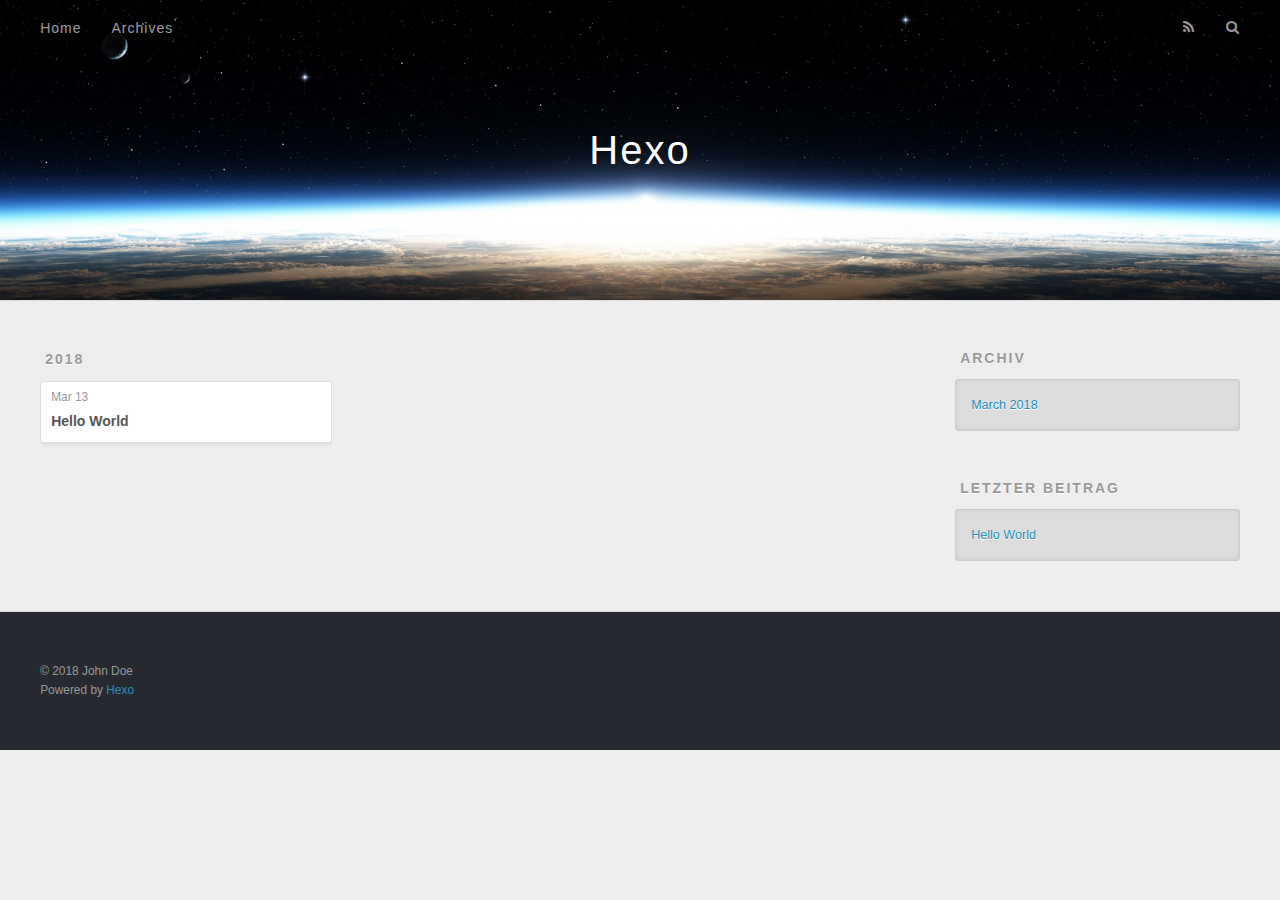
==== archives/index.html @ 59348b33 "Site updated: 2018-03-13 01:43:10" ====
<!DOCTYPE html>
<html>
<head>
  <meta charset="utf-8">
  

  
  <title>Archiv | Hexo</title>
  <meta name="viewport" content="width=device-width, initial-scale=1, maximum-scale=1">
  <meta property="og:type" content="website">
<meta property="og:title" content="Hexo">
<meta property="og:url" content="http://yoursite.com/archives/index.html">
<meta property="og:site_name" content="Hexo">
<meta name="twitter:card" content="summary">
<meta name="twitter:title" content="Hexo">
  
    <link rel="alternate" href="/atom.xml" title="Hexo" type="application/atom+xml">
  
  
    <link rel="icon" href="/favicon.png">
  
  
    <link href="//fonts.googleapis.com/css?family=Source+Code+Pro" rel="stylesheet" type="text/css">
  
  <link rel="stylesheet" href="/css/style.css">
</head>

<body>
  <div id="container">
    <div id="wrap">
      <header id="header">
  <div id="banner"></div>
  <div id="header-outer" class="outer">
    <div id="header-title" class="inner">
      <h1 id="logo-wrap">
        <a href="/" id="logo">Hexo</a>
      </h1>
      
    </div>
    <div id="header-inner" class="inner">
      <nav id="main-nav">
        <a id="main-nav-toggle" class="nav-icon"></a>
        
          <a class="main-nav-link" href="/">Home</a>
        
          <a class="main-nav-link" href="/archives">Archives</a>
        
      </nav>
      <nav id="sub-nav">
        
          <a id="nav-rss-link" class="nav-icon" href="/atom.xml" title="RSS Feed"></a>
        
        <a id="nav-search-btn" class="nav-icon" title="Suche"></a>
      </nav>
      <div id="search-form-wrap">
        <form action="//google.com/search" method="get" accept-charset="UTF-8" class="search-form"><input type="search" name="q" class="search-form-input" placeholder="Search"><button type="submit" class="search-form-submit">&#xF002;</button><input type="hidden" name="sitesearch" value="http://yoursite.com"></form>
      </div>
    </div>
  </div>
</header>
      <div class="outer">
        <section id="main">
  
  
    
    
      
      
      <section class="archives-wrap">
        <div class="archive-year-wrap">
          <a href="/archives/2018" class="archive-year">2018</a>
        </div>
        <div class="archives">
    
    <article class="archive-article archive-type-post">
  <div class="archive-article-inner">
    <header class="archive-article-header">
      <a href="/2018/03/13/hello-world/" class="archive-article-date">
  <time datetime="2018-03-13T01:12:35.479Z" itemprop="datePublished">Mar 13</time>
</a>
      
  
    <h1 itemprop="name">
      <a class="archive-article-title" href="/2018/03/13/hello-world/">Hello World</a>
    </h1>
  

    </header>
  </div>
</article>
  
  
    </div></section>
  


</section>
        
          <aside id="sidebar">
  
    

  
    

  
    
  
    
  <div class="widget-wrap">
    <h3 class="widget-title">Archiv</h3>
    <div class="widget">
      <ul class="archive-list"><li class="archive-list-item"><a class="archive-list-link" href="/archives/2018/03/">March 2018</a></li></ul>
    </div>
  </div>


  
    
  <div class="widget-wrap">
    <h3 class="widget-title">letzter Beitrag</h3>
    <div class="widget">
      <ul>
        
          <li>
            <a href="/2018/03/13/hello-world/">Hello World</a>
          </li>
        
      </ul>
    </div>
  </div>

  
</aside>
        
      </div>
      <footer id="footer">
  
  <div class="outer">
    <div id="footer-info" class="inner">
      &copy; 2018 John Doe<br>
      Powered by <a href="http://hexo.io/" target="_blank">Hexo</a>
    </div>
  </div>
</footer>
    </div>
    <nav id="mobile-nav">
  
    <a href="/" class="mobile-nav-link">Home</a>
  
    <a href="/archives" class="mobile-nav-link">Archives</a>
  
</nav>
    

<script src="//ajax.googleapis.com/ajax/libs/jquery/2.0.3/jquery.min.js"></script>


  <link rel="stylesheet" href="/fancybox/jquery.fancybox.css">
  <script src="/fancybox/jquery.fancybox.pack.js"></script>


<script src="/js/script.js"></script>



  </div>
</body>
</html>
---- css/style.css ----
body {
  width: 100%;
}
body:before,
body:after {
  content: "";
  display: table;
}
body:after {
  clear: both;
}
html,
body,
div,
span,
applet,
object,
iframe,
h1,
h2,
h3,
h4,
h5,
h6,
p,
blockquote,
pre,
a,
abbr,
acronym,
address,
big,
cite,
code,
del,
dfn,
em,
img,
ins,
kbd,
q,
s,
samp,
small,
strike,
strong,
sub,
sup,
tt,
var,
dl,
dt,
dd,
ol,
ul,
li,
fieldset,
form,
label,
legend,
table,
caption,
tbody,
tfoot,
thead,
tr,
th,
td {
  margin: 0;
  padding: 0;
  border: 0;
  outline: 0;
  font-weight: inherit;
  font-style: inherit;
  font-family: inherit;
  font-size: 100%;
  vertical-align: baseline;
}
body {
  line-height: 1;
  color: #000;
  background: #fff;
}
ol,
ul {
  list-style: none;
}
table {
  border-collapse: separate;
  border-spacing: 0;
  vertical-align: middle;
}
caption,
th,
td {
  text-align: left;
  font-weight: normal;
  vertical-align: middle;
}
a img {
  border: none;
}
input,
button {
  margin: 0;
  padding: 0;
}
input::-moz-focus-inner,
button::-moz-focus-inner {
  border: 0;
  padding: 0;
}
@font-face {
  font-family: FontAwesome;
  font-style: normal;
  font-weight: normal;
  src: url("fonts/fontawesome-webfont.eot?v=#4.0.3");
  src: url("fonts/fontawesome-webfont.eot?#iefix&v=#4.0.3") format("embedded-opentype"), url("fonts/fontawesome-webfont.woff?v=#4.0.3") format("woff"), url("fonts/fontawesome-webfont.ttf?v=#4.0.3") format("truetype"), url("fonts/fontawesome-webfont.svg#fontawesomeregular?v=#4.0.3") format("svg");
}
html,
body,
#container {
  height: 100%;
}
body {
  background: #eee;
  font: 14px -apple-system, BlinkMacSystemFont, "Segoe UI", "Roboto", "Oxygen", "Ubuntu", "Cantarell", "Fira Sans", "Droid Sans", "Helvetica Neue", sans-serif;
  -webkit-text-size-adjust: 100%;
}
.outer {
  max-width: 1220px;
  margin: 0 auto;
  padding: 0 20px;
}
.outer:before,
.outer:after {
  content: "";
  display: table;
}
.outer:after {
  clear: both;
}
.inner {
  display: inline;
  float: left;
  width: 98.33333333333333%;
  margin: 0 0.833333333333333%;
}
.left,
.alignleft {
  float: left;
}
.right,
.alignright {
  float: right;
}
.clear {
  clear: both;
}
#container {
  position: relative;
}
.mobile-nav-on {
  overflow: hidden;
}
#wrap {
  height: 100%;
  width: 100%;
  position: absolute;
  top: 0;
  left: 0;
  -webkit-transition: 0.2s ease-out;
  -moz-transition: 0.2s ease-out;
  -ms-transition: 0.2s ease-out;
  transition: 0.2s ease-out;
  z-index: 1;
  background: #eee;
}
.mobile-nav-on #wrap {
  left: 280px;
}
@media screen and (min-width: 768px) {
  #main {
    display: inline;
    float: left;
    width: 73.33333333333333%;
    margin: 0 0.833333333333333%;
  }
}
.article-date,
.article-category-link,
.archive-year,
.widget-title {
  text-decoration: none;
  text-transform: uppercase;
  letter-spacing: 2px;
  color: #999;
  margin-bottom: 1em;
  margin-left: 5px;
  line-height: 1em;
  text-shadow: 0 1px #fff;
  font-weight: bold;
}
.article-inner,
.archive-article-inner {
  background: #fff;
  -webkit-box-shadow: 1px 2px 3px #ddd;
  box-shadow: 1px 2px 3px #ddd;
  border: 1px solid #ddd;
  border-radius: 3px;
}
.article-entry h1,
.widget h1 {
  font-size: 2em;
}
.article-entry h2,
.widget h2 {
  font-size: 1.5em;
}
.article-entry h3,
.widget h3 {
  font-size: 1.3em;
}
.article-entry h4,
.widget h4 {
  font-size: 1.2em;
}
.article-entry h5,
.widget h5 {
  font-size: 1em;
}
.article-entry h6,
.widget h6 {
  font-size: 1em;
  color: #999;
}
.article-entry hr,
.widget hr {
  border: 1px dashed #ddd;
}
.article-entry strong,
.widget strong {
  font-weight: bold;
}
.article-entry em,
.widget em,
.article-entry cite,
.widget cite {
  font-style: italic;
}
.article-entry sup,
.widget sup,
.article-entry sub,
.widget sub {
  font-size: 0.75em;
  line-height: 0;
  position: relative;
  vertical-align: baseline;
}
.article-entry sup,
.widget sup {
  top: -0.5em;
}
.article-entry sub,
.widget sub {
  bottom: -0.2em;
}
.article-entry small,
.widget small {
  font-size: 0.85em;
}
.article-entry acronym,
.widget acronym,
.article-entry abbr,
.widget abbr {
  border-bottom: 1px dotted;
}
.article-entry ul,
.widget ul,
.article-entry ol,
.widget ol,
.article-entry dl,
.widget dl {
  margin: 0 20px;
  line-height: 1.6em;
}
.article-entry ul ul,
.widget ul ul,
.article-entry ol ul,
.widget ol ul,
.article-entry ul ol,
.widget ul ol,
.article-entry ol ol,
.widget ol ol {
  margin-top: 0;
  margin-bottom: 0;
}
.article-entry ul,
.widget ul {
  list-style: disc;
}
.article-entry ol,
.widget ol {
  list-style: decimal;
}
.article-entry dt,
.widget dt {
  font-weight: bold;
}
#header {
  height: 300px;
  position: relative;
  border-bottom: 1px solid #ddd;
}
#header:before,
#header:after {
  content: "";
  position: absolute;
  left: 0;
  right: 0;
  height: 40px;
}
#header:before {
  top: 0;
  background: -webkit-linear-gradient(rgba(0,0,0,0.2), transparent);
  background: -moz-linear-gradient(rgba(0,0,0,0.2), transparent);
  background: -ms-linear-gradient(rgba(0,0,0,0.2), transparent);
  background: linear-gradient(rgba(0,0,0,0.2), transparent);
}
#header:after {
  bottom: 0;
  background: -webkit-linear-gradient(transparent, rgba(0,0,0,0.2));
  background: -moz-linear-gradient(transparent, rgba(0,0,0,0.2));
  background: -ms-linear-gradient(transparent, rgba(0,0,0,0.2));
  background: linear-gradient(transparent, rgba(0,0,0,0.2));
}
#header-outer {
  height: 100%;
  position: relative;
}
#header-inner {
  position: relative;
  overflow: hidden;
}
#banner {
  position: absolute;
  top: 0;
  left: 0;
  width: 100%;
  height: 100%;
  background: url("images/banner.jpg") center #000;
  -webkit-background-size: cover;
  -moz-background-size: cover;
  background-size: cover;
  z-index: -1;
}
#header-title {
  text-align: center;
  height: 40px;
  position: absolute;
  top: 50%;
  left: 0;
  margin-top: -20px;
}
#logo,
#subtitle {
  text-decoration: none;
  color: #fff;
  font-weight: 300;
  text-shadow: 0 1px 4px rgba(0,0,0,0.3);
}
#logo {
  font-size: 40px;
  line-height: 40px;
  letter-spacing: 2px;
}
#subtitle {
  font-size: 16px;
  line-height: 16px;
  letter-spacing: 1px;
}
#subtitle-wrap {
  margin-top: 16px;
}
#main-nav {
  float: left;
  margin-left: -15px;
}
.nav-icon,
.main-nav-link {
  float: left;
  color: #fff;
  opacity: 0.6;
  text-decoration: none;
  text-shadow: 0 1px rgba(0,0,0,0.2);
  -webkit-transition: opacity 0.2s;
  -moz-transition: opacity 0.2s;
  -ms-transition: opacity 0.2s;
  transition: opacity 0.2s;
  display: block;
  padding: 20px 15px;
}
.nav-icon:hover,
.main-nav-link:hover {
  opacity: 1;
}
.nav-icon {
  font-family: FontAwesome;
  text-align: center;
  font-size: 14px;
  width: 14px;
  height: 14px;
  padding: 20px 15px;
  position: relative;
  cursor: pointer;
}
.main-nav-link {
  font-weight: 300;
  letter-spacing: 1px;
}
@media screen and (max-width: 479px) {
  .main-nav-link {
    display: none;
  }
}
#main-nav-toggle {
  display: none;
}
#main-nav-toggle:before {
  content: "\f0c9";
}
@media screen and (max-width: 479px) {
  #main-nav-toggle {
    display: block;
  }
}
#sub-nav {
  float: right;
  margin-right: -15px;
}
#nav-rss-link:before {
  content: "\f09e";
}
#nav-search-btn:before {
  content: "\f002";
}
#search-form-wrap {
  position: absolute;
  top: 15px;
  width: 150px;
  height: 30px;
  right: -150px;
  opacity: 0;
  -webkit-transition: 0.2s ease-out;
  -moz-transition: 0.2s ease-out;
  -ms-transition: 0.2s ease-out;
  transition: 0.2s ease-out;
}
#search-form-wrap.on {
  opacity: 1;
  right: 0;
}
@media screen and (max-width: 479px) {
  #search-form-wrap {
    width: 100%;
    right: -100%;
  }
}
.search-form {
  position: absolute;
  top: 0;
  left: 0;
  right: 0;
  background: #fff;
  padding: 5px 15px;
  border-radius: 15px;
  -webkit-box-shadow: 0 0 10px rgba(0,0,0,0.3);
  box-shadow: 0 0 10px rgba(0,0,0,0.3);
}
.search-form-input {
  border: none;
  background: none;
  color: #555;
  width: 100%;
  font: 13px -apple-system, BlinkMacSystemFont, "Segoe UI", "Roboto", "Oxygen", "Ubuntu", "Cantarell", "Fira Sans", "Droid Sans", "Helvetica Neue", sans-serif;
  outline: none;
}
.search-form-input::-webkit-search-results-decoration,
.search-form-input::-webkit-search-cancel-button {
  -webkit-appearance: none;
}
.search-form-submit {
  position: absolute;
  top: 50%;
  right: 10px;
  margin-top: -7px;
  font: 13px FontAwesome;
  border: none;
  background: none;
  color: #bbb;
  cursor: pointer;
}
.search-form-submit:hover,
.search-form-submit:focus {
  color: #777;
}
.article {
  margin: 50px 0;
}
.article-inner {
  overflow: hidden;
}
.article-meta:before,
.article-meta:after {
  content: "";
  display: table;
}
.article-meta:after {
  clear: both;
}
.article-date {
  float: left;
}
.article-category {
  float: left;
  line-height: 1em;
  color: #ccc;
  text-shadow: 0 1px #fff;
  margin-left: 8px;
}
.article-category:before {
  content: "\2022";
}
.article-category-link {
  margin: 0 12px 1em;
}
.article-header {
  padding: 20px 20px 0;
}
.article-title {
  text-decoration: none;
  font-size: 2em;
  font-weight: bold;
  color: #555;
  line-height: 1.1em;
  -webkit-transition: color 0.2s;
  -moz-transition: color 0.2s;
  -ms-transition: color 0.2s;
  transition: color 0.2s;
}
a.article-title:hover {
  color: #258fb8;
}
.article-entry {
  color: #555;
  padding: 0 20px;
}
.article-entry:before,
.article-entry:after {
  content: "";
  display: table;
}
.article-entry:after {
  clear: both;
}
.article-entry p,
.article-entry table {
  line-height: 1.6em;
  margin: 1.6em 0;
}
.article-entry h1,
.article-entry h2,
.article-entry h3,
.article-entry h4,
.article-entry h5,
.article-entry h6 {
  font-weight: bold;
}
.article-entry h1,
.article-entry h2,
.article-entry h3,
.article-entry h4,
.article-entry h5,
.article-entry h6 {
  line-height: 1.1em;
  margin: 1.1em 0;
}
.article-entry a {
  color: #258fb8;
  text-decoration: none;
}
.article-entry a:hover {
  text-decoration: underline;
}
.article-entry ul,
.article-entry ol,
.article-entry dl {
  margin-top: 1.6em;
  margin-bottom: 1.6em;
}
.article-entry img,
.article-entry video {
  max-width: 100%;
  height: auto;
  display: block;
  margin: auto;
}
.article-entry iframe {
  border: none;
}
.article-entry table {
  width: 100%;
  border-collapse: collapse;
  border-spacing: 0;
}
.article-entry th {
  font-weight: bold;
  border-bottom: 3px solid #ddd;
  padding-bottom: 0.5em;
}
.article-entry td {
  border-bottom: 1px solid #ddd;
  padding: 10px 0;
}
.article-entry blockquote {
  font-family: Georgia, "Times New Roman", serif;
  font-size: 1.4em;
  margin: 1.6em 20px;
  text-align: center;
}
.article-entry blockquote footer {
  font-size: 14px;
  margin: 1.6em 0;
  font-family: -apple-system, BlinkMacSystemFont, "Segoe UI", "Roboto", "Oxygen", "Ubuntu", "Cantarell", "Fira Sans", "Droid Sans", "Helvetica Neue", sans-serif;
}
.article-entry blockquote footer cite:before {
  content: "—";
  padding: 0 0.5em;
}
.article-entry .pullquote {
  text-align: left;
  width: 45%;
  margin: 0;
}
.article-entry .pullquote.left {
  margin-left: 0.5em;
  margin-right: 1em;
}
.article-entry .pullquote.right {
  margin-right: 0.5em;
  margin-left: 1em;
}
.article-entry .caption {
  color: #999;
  display: block;
  font-size: 0.9em;
  margin-top: 0.5em;
  position: relative;
  text-align: center;
}
.article-entry .video-container {
  position: relative;
  padding-top: 56.25%;
  height: 0;
  overflow: hidden;
}
.article-entry .video-container iframe,
.article-entry .video-container object,
.article-entry .video-container embed {
  position: absolute;
  top: 0;
  left: 0;
  width: 100%;
  height: 100%;
  margin-top: 0;
}
.article-more-link a {
  display: inline-block;
  line-height: 1em;
  padding: 6px 15px;
  border-radius: 15px;
  background: #eee;
  color: #999;
  text-shadow: 0 1px #fff;
  text-decoration: none;
}
.article-more-link a:hover {
  background: #258fb8;
  color: #fff;
  text-decoration: none;
  text-shadow: 0 1px #1e7293;
}
.article-footer {
  font-size: 0.85em;
  line-height: 1.6em;
  border-top: 1px solid #ddd;
  padding-top: 1.6em;
  margin: 0 20px 20px;
}
.article-footer:before,
.article-footer:after {
  content: "";
  display: table;
}
.article-footer:after {
  clear: both;
}
.article-footer a {
  color: #999;
  text-decoration: none;
}
.article-footer a:hover {
  color: #555;
}
.article-tag-list-item {
  float: left;
  margin-right: 10px;
}
.article-tag-list-link:before {
  content: "#";
}
.article-comment-link {
  float: right;
}
.article-comment-link:before {
  content: "\f075";
  font-family: FontAwesome;
  padding-right: 8px;
}
.article-share-link {
  cursor: pointer;
  float: right;
  margin-left: 20px;
}
.article-share-link:before {
  content: "\f064";
  font-family: FontAwesome;
  padding-right: 6px;
}
#article-nav {
  position: relative;
}
#article-nav:before,
#article-nav:after {
  content: "";
  display: table;
}
#article-nav:after {
  clear: both;
}
@media screen and (min-width: 768px) {
  #article-nav {
    margin: 50px 0;
  }
  #article-nav:before {
    width: 8px;
    height: 8px;
    position: absolute;
    top: 50%;
    left: 50%;
    margin-top: -4px;
    margin-left: -4px;
    content: "";
    border-radius: 50%;
    background: #ddd;
    -webkit-box-shadow: 0 1px 2px #fff;
    box-shadow: 0 1px 2px #fff;
  }
}
.article-nav-link-wrap {
  text-decoration: none;
  text-shadow: 0 1px #fff;
  color: #999;
  -webkit-box-sizing: border-box;
  -moz-box-sizing: border-box;
  box-sizing: border-box;
  margin-top: 50px;
  text-align: center;
  display: block;
}
.article-nav-link-wrap:hover {
  color: #555;
}
@media screen and (min-width: 768px) {
  .article-nav-link-wrap {
    width: 50%;
    margin-top: 0;
  }
}
@media screen and (min-width: 768px) {
  #article-nav-newer {
    float: left;
    text-align: right;
    padding-right: 20px;
  }
}
@media screen and (min-width: 768px) {
  #article-nav-older {
    float: right;
    text-align: left;
    padding-left: 20px;
  }
}
.article-nav-caption {
  text-transform: uppercase;
  letter-spacing: 2px;
  color: #ddd;
  line-height: 1em;
  font-weight: bold;
}
#article-nav-newer .article-nav-caption {
  margin-right: -2px;
}
.article-nav-title {
  font-size: 0.85em;
  line-height: 1.6em;
  margin-top: 0.5em;
}
.article-share-box {
  position: absolute;
  display: none;
  background: #fff;
  -webkit-box-shadow: 1px 2px 10px rgba(0,0,0,0.2);
  box-shadow: 1px 2px 10px rgba(0,0,0,0.2);
  border-radius: 3px;
  margin-left: -145px;
  overflow: hidden;
  z-index: 1;
}
.article-share-box.on {
  display: block;
}
.article-share-input {
  width: 100%;
  background: none;
  -webkit-box-sizing: border-box;
  -moz-box-sizing: border-box;
  box-sizing: border-box;
  font: 14px -apple-system, BlinkMacSystemFont, "Segoe UI", "Roboto", "Oxygen", "Ubuntu", "Cantarell", "Fira Sans", "Droid Sans", "Helvetica Neue", sans-serif;
  padding: 0 15px;
  color: #555;
  outline: none;
  border: 1px solid #ddd;
  border-radius: 3px 3px 0 0;
  height: 36px;
  line-height: 36px;
}
.article-share-links {
  background: #eee;
}
.article-share-links:before,
.article-share-links:after {
  content: "";
  display: table;
}
.article-share-links:after {
  clear: both;
}
.article-share-twitter,
.article-share-facebook,
.article-share-pinterest,
.article-share-google {
  width: 50px;
  height: 36px;
  display: block;
  float: left;
  position: relative;
  color: #999;
  text-shadow: 0 1px #fff;
}
.article-share-twitter:before,
.article-share-facebook:before,
.article-share-pinterest:before,
.article-share-google:before {
  font-size: 20px;
  font-family: FontAwesome;
  width: 20px;
  height: 20px;
  position: absolute;
  top: 50%;
  left: 50%;
  margin-top: -10px;
  margin-left: -10px;
  text-align: center;
}
.article-share-twitter:hover,
.article-share-facebook:hover,
.article-share-pinterest:hover,
.article-share-google:hover {
  color: #fff;
}
.article-share-twitter:before {
  content: "\f099";
}
.article-share-twitter:hover {
  background: #00aced;
  text-shadow: 0 1px #008abe;
}
.article-share-facebook:before {
  content: "\f09a";
}
.article-share-facebook:hover {
  background: #3b5998;
  text-shadow: 0 1px #2f477a;
}
.article-share-pinterest:before {
  content: "\f0d2";
}
.article-share-pinterest:hover {
  background: #cb2027;
  text-shadow: 0 1px #a21a1f;
}
.article-share-google:before {
  content: "\f0d5";
}
.article-share-google:hover {
  background: #dd4b39;
  text-shadow: 0 1px #be3221;
}
.article-gallery {
  background: #000;
  position: relative;
}
.article-gallery-photos {
  position: relative;
  overflow: hidden;
}
.article-gallery-img {
  display: none;
  max-width: 100%;
}
.article-gallery-img:first-child {
  display: block;
}
.article-gallery-img.loaded {
  position: absolute;
  display: block;
}
.article-gallery-img img {
  display: block;
  max-width: 100%;
  margin: 0 auto;
}
#comments {
  background: #fff;
  -webkit-box-shadow: 1px 2px 3px #ddd;
  box-shadow: 1px 2px 3px #ddd;
  padding: 20px;
  border: 1px solid #ddd;
  border-radius: 3px;
  margin: 50px 0;
}
#comments a {
  color: #258fb8;
}
.archives-wrap {
  margin: 50px 0;
}
.archives:before,
.archives:after {
  content: "";
  display: table;
}
.archives:after {
  clear: both;
}
.archive-year-wrap {
  margin-bottom: 1em;
}
.archives {
  -webkit-column-gap: 10px;
  -moz-column-gap: 10px;
  column-gap: 10px;
}
@media screen and (min-width: 480px) and (max-width: 767px) {
  .archives {
    -webkit-column-count: 2;
    -moz-column-count: 2;
    column-count: 2;
  }
}
@media screen and (min-width: 768px) {
  .archives {
    -webkit-column-count: 3;
    -moz-column-count: 3;
    column-count: 3;
  }
}
.archive-article {
  -webkit-column-break-inside: avoid;
  page-break-inside: avoid;
  overflow: hidden;
  break-inside: avoid-column;
}
.archive-article-inner {
  padding: 10px;
  margin-bottom: 15px;
}
.archive-article-title {
  text-decoration: none;
  font-weight: bold;
  color: #555;
  -webkit-transition: color 0.2s;
  -moz-transition: color 0.2s;
  -ms-transition: color 0.2s;
  transition: color 0.2s;
  line-height: 1.6em;
}
.archive-article-title:hover {
  color: #258fb8;
}
.archive-article-footer {
  margin-top: 1em;
}
.archive-article-date {
  color: #999;
  text-decoration: none;
  font-size: 0.85em;
  line-height: 1em;
  margin-bottom: 0.5em;
  display: block;
}
#page-nav {
  margin: 50px auto;
  background: #fff;
  -webkit-box-shadow: 1px 2px 3px #ddd;
  box-shadow: 1px 2px 3px #ddd;
  border: 1px solid #ddd;
  border-radius: 3px;
  text-align: center;
  color: #999;
  overflow: hidden;
}
#page-nav:before,
#page-nav:after {
  content: "";
  display: table;
}
#page-nav:after {
  clear: both;
}
#page-nav a,
#page-nav span {
  padding: 10px 20px;
  line-height: 1;
  height: 2ex;
}
#page-nav a {
  color: #999;
  text-decoration: none;
}
#page-nav a:hover {
  background: #999;
  color: #fff;
}
#page-nav .prev {
  float: left;
}
#page-nav .next {
  float: right;
}
#page-nav .page-number {
  display: inline-block;
}
@media screen and (max-width: 479px) {
  #page-nav .page-number {
    display: none;
  }
}
#page-nav .current {
  color: #555;
  font-weight: bold;
}
#page-nav .space {
  color: #ddd;
}
#footer {
  background: #262a30;
  padding: 50px 0;
  border-top: 1px solid #ddd;
  color: #999;
}
#footer a {
  color: #258fb8;
  text-decoration: none;
}
#footer a:hover {
  text-decoration: underline;
}
#footer-info {
  line-height: 1.6em;
  font-size: 0.85em;
}
.article-entry pre,
.article-entry .highlight {
  background: #2d2d2d;
  margin: 0 -20px;
  padding: 15px 20px;
  border-style: solid;
  border-color: #ddd;
  border-width: 1px 0;
  overflow: auto;
  color: #ccc;
  line-height: 22.400000000000002px;
}
.article-entry .highlight .gutter pre,
.article-entry .gist .gist-file .gist-data .line-numbers {
  color: #666;
  font-size: 0.85em;
}
.article-entry pre,
.article-entry code {
  font-family: "Source Code Pro", Consolas, Monaco, Menlo, Consolas, monospace;
}
.article-entry code {
  background: #eee;
  text-shadow: 0 1px #fff;
  padding: 0 0.3em;
}
.article-entry pre code {
  background: none;
  text-shadow: none;
  padding: 0;
}
.article-entry .highlight pre {
  border: none;
  margin: 0;
  padding: 0;
}
.article-entry .highlight table {
  margin: 0;
  width: auto;
}
.article-entry .highlight td {
  border: none;
  padding: 0;
}
.article-entry .highlight figcaption {
  font-size: 0.85em;
  color: #999;
  line-height: 1em;
  margin-bottom: 1em;
}
.article-entry .highlight figcaption:before,
.article-entry .highlight figcaption:after {
  content: "";
  display: table;
}
.article-entry .highlight figcaption:after {
  clear: both;
}
.article-entry .highlight figcaption a {
  float: right;
}
.article-entry .highlight .gutter pre {
  text-align: right;
  padding-right: 20px;
}
.article-entry .highlight .line {
  height: 22.400000000000002px;
}
.article-entry .highlight .line.marked {
  background: #515151;
}
.article-entry .gist {
  margin: 0 -20px;
  border-style: solid;
  border-color: #ddd;
  border-width: 1px 0;
  background: #2d2d2d;
  padding: 15px 20px 15px 0;
}
.article-entry .gist .gist-file {
  border: none;
  font-family: "Source Code Pro", Consolas, Monaco, Menlo, Consolas, monospace;
  margin: 0;
}
.article-entry .gist .gist-file .gist-data {
  background: none;
  border: none;
}
.article-entry .gist .gist-file .gist-data .line-numbers {
  background: none;
  border: none;
  padding: 0 20px 0 0;
}
.article-entry .gist .gist-file .gist-data .line-data {
  padding: 0 !important;
}
.article-entry .gist .gist-file .highlight {
  margin: 0;
  padding: 0;
  border: none;
}
.article-entry .gist .gist-file .gist-meta {
  background: #2d2d2d;
  color: #999;
  font: 0.85em -apple-system, BlinkMacSystemFont, "Segoe UI", "Roboto", "Oxygen", "Ubuntu", "Cantarell", "Fira Sans", "Droid Sans", "Helvetica Neue", sans-serif;
  text-shadow: 0 0;
  padding: 0;
  margin-top: 1em;
  margin-left: 20px;
}
.article-entry .gist .gist-file .gist-meta a {
  color: #258fb8;
  font-weight: normal;
}
.article-entry .gist .gist-file .gist-meta a:hover {
  text-decoration: underline;
}
pre .comment,
pre .title {
  color: #999;
}
pre .variable,
pre .attribute,
pre .tag,
pre .regexp,
pre .ruby .constant,
pre .xml .tag .title,
pre .xml .pi,
pre .xml .doctype,
pre .html .doctype,
pre .css .id,
pre .css .class,
pre .css .pseudo {
  color: #f2777a;
}
pre .number,
pre .preprocessor,
pre .built_in,
pre .literal,
pre .params,
pre .constant {
  color: #f99157;
}
pre .class,
pre .ruby .class .title,
pre .css .rules .attribute {
  color: #9c9;
}
pre .string,
pre .value,
pre .inheritance,
pre .header,
pre .ruby .symbol,
pre .xml .cdata {
  color: #9c9;
}
pre .css .hexcolor {
  color: #6cc;
}
pre .function,
pre .python .decorator,
pre .python .title,
pre .ruby .function .title,
pre .ruby .title .keyword,
pre .perl .sub,
pre .javascript .title,
pre .coffeescript .title {
  color: #69c;
}
pre .keyword,
pre .javascript .function {
  color: #c9c;
}
@media screen and (max-width: 479px) {
  #mobile-nav {
    position: absolute;
    top: 0;
    left: 0;
    width: 280px;
    height: 100%;
    background: #191919;
    border-right: 1px solid #fff;
  }
}
@media screen and (max-width: 479px) {
  .mobile-nav-link {
    display: block;
    color: #999;
    text-decoration: none;
    padding: 15px 20px;
    font-weight: bold;
  }
  .mobile-nav-link:hover {
    color: #fff;
  }
}
@media screen and (min-width: 768px) {
  #sidebar {
    display: inline;
    float: left;
    width: 23.333333333333332%;
    margin: 0 0.833333333333333%;
  }
}
.widget-wrap {
  margin: 50px 0;
}
.widget {
  color: #777;
  text-shadow: 0 1px #fff;
  background: #ddd;
  -webkit-box-shadow: 0 -1px 4px #ccc inset;
  box-shadow: 0 -1px 4px #ccc inset;
  border: 1px solid #ccc;
  padding: 15px;
  border-radius: 3px;
}
.widget a {
  color: #258fb8;
  text-decoration: none;
}
.widget a:hover {
  text-decoration: underline;
}
.widget ul ul,
.widget ol ul,
.widget dl ul,
.widget ul ol,
.widget ol ol,
.widget dl ol,
.widget ul dl,
.widget ol dl,
.widget dl dl {
  margin-left: 15px;
  list-style: disc;
}
.widget {
  line-height: 1.6em;
  word-wrap: break-word;
  font-size: 0.9em;
}
.widget ul,
.widget ol {
  list-style: none;
  margin: 0;
}
.widget ul ul,
.widget ol ul,
.widget ul ol,
.widget ol ol {
  margin: 0 20px;
}
.widget ul ul,
.widget ol ul {
  list-style: disc;
}
.widget ul ol,
.widget ol ol {
  list-style: decimal;
}
.category-list-count,
.tag-list-count,
.archive-list-count {
  padding-left: 5px;
  color: #999;
  font-size: 0.85em;
}
.category-list-count:before,
.tag-list-count:before,
.archive-list-count:before {
  content: "(";
}
.category-list-count:after,
.tag-list-count:after,
.archive-list-count:after {
  content: ")";
}
.tagcloud a {
  margin-right: 5px;
  display: inline-block;
}
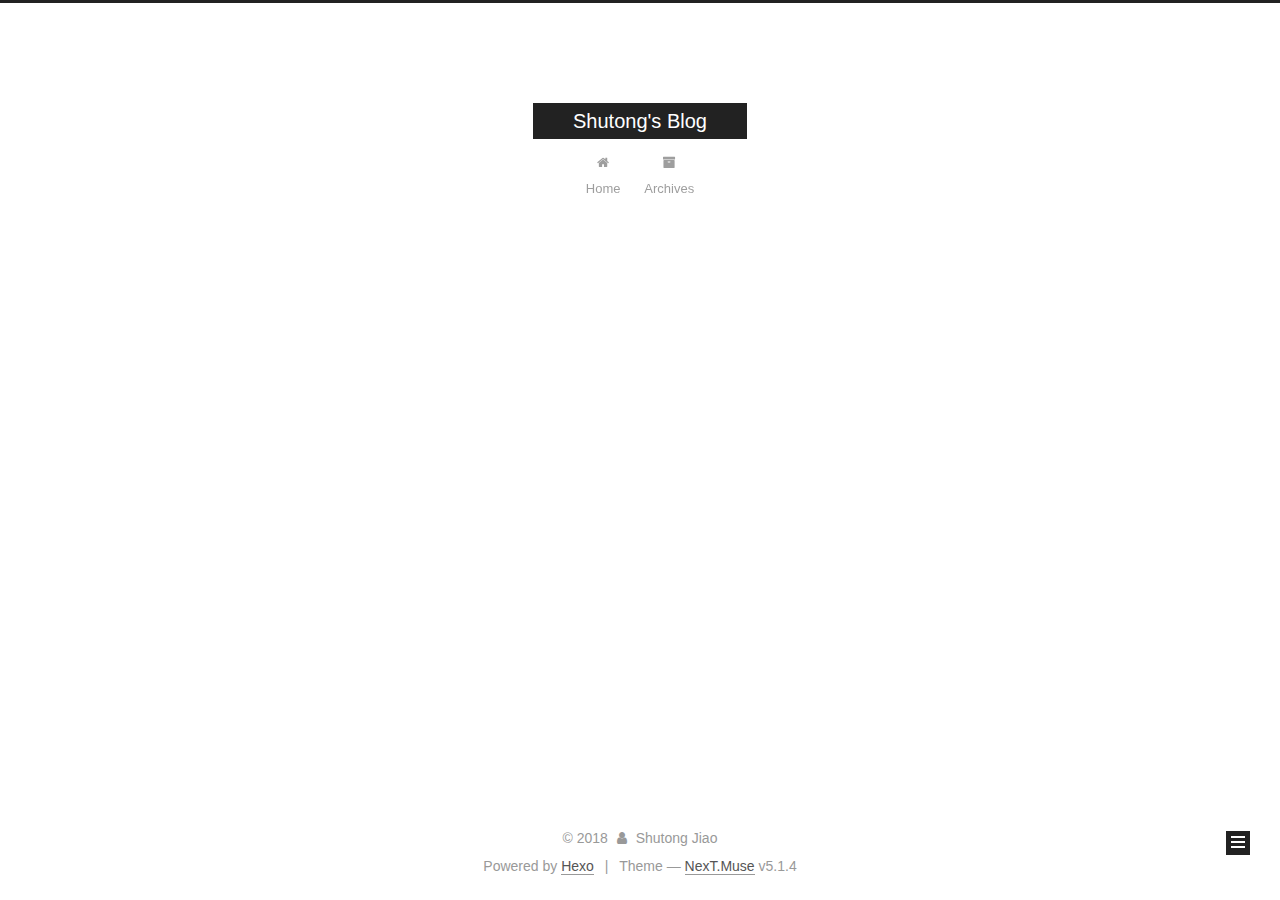
==== commit b27788b4: "Site updated: 2018-03-13 02:06:41" ====
--- a/archives/index.html
+++ b/archives/index.html
@@ -1,169 +1,551 @@
 <!DOCTYPE html>
-<html>
+
+
+
+  
+
+
+<html class="theme-next muse use-motion" lang="en">
 <head>
-  <meta charset="utf-8">
-  
-
-  
-  <title>Archiv | Hexo</title>
-  <meta name="viewport" content="width=device-width, initial-scale=1, maximum-scale=1">
-  <meta property="og:type" content="website">
-<meta property="og:title" content="Hexo">
+  <meta charset="UTF-8"/>
+<meta http-equiv="X-UA-Compatible" content="IE=edge" />
+<meta name="viewport" content="width=device-width, initial-scale=1, maximum-scale=1"/>
+<meta name="theme-color" content="#222">
+
+
+
+
+
+
+
+
+
+<meta http-equiv="Cache-Control" content="no-transform" />
+<meta http-equiv="Cache-Control" content="no-siteapp" />
+
+
+
+
+
+
+
+
+
+
+
+
+
+
+
+
+  
+  
+  <link href="/lib/fancybox/source/jquery.fancybox.css?v=2.1.5" rel="stylesheet" type="text/css" />
+
+
+
+
+
+
+
+<link href="/lib/font-awesome/css/font-awesome.min.css?v=4.6.2" rel="stylesheet" type="text/css" />
+
+<link href="/css/main.css?v=5.1.4" rel="stylesheet" type="text/css" />
+
+
+  <link rel="apple-touch-icon" sizes="180x180" href="/images/apple-touch-icon-next.png?v=5.1.4">
+
+
+  <link rel="icon" type="image/png" sizes="32x32" href="/images/favicon-32x32-next.png?v=5.1.4">
+
+
+  <link rel="icon" type="image/png" sizes="16x16" href="/images/favicon-16x16-next.png?v=5.1.4">
+
+
+  <link rel="mask-icon" href="/images/logo.svg?v=5.1.4" color="#222">
+
+
+
+
+
+  <meta name="keywords" content="Hexo, NexT" />
+
+
+
+
+
+
+
+
+
+
+<meta property="og:type" content="website">
+<meta property="og:title" content="Shutong&#39;s Blog">
 <meta property="og:url" content="http://yoursite.com/archives/index.html">
-<meta property="og:site_name" content="Hexo">
+<meta property="og:site_name" content="Shutong&#39;s Blog">
+<meta property="og:locale" content="en">
 <meta name="twitter:card" content="summary">
-<meta name="twitter:title" content="Hexo">
-  
-    <link rel="alternate" href="/atom.xml" title="Hexo" type="application/atom+xml">
-  
-  
-    <link rel="icon" href="/favicon.png">
-  
-  
-    <link href="//fonts.googleapis.com/css?family=Source+Code+Pro" rel="stylesheet" type="text/css">
-  
-  <link rel="stylesheet" href="/css/style.css">
+<meta name="twitter:title" content="Shutong&#39;s Blog">
+
+
+
+<script type="text/javascript" id="hexo.configurations">
+  var NexT = window.NexT || {};
+  var CONFIG = {
+    root: '/',
+    scheme: 'Muse',
+    version: '5.1.4',
+    sidebar: {"position":"left","display":"post","offset":12,"b2t":false,"scrollpercent":false,"onmobile":false},
+    fancybox: true,
+    tabs: true,
+    motion: {"enable":true,"async":false,"transition":{"post_block":"fadeIn","post_header":"slideDownIn","post_body":"slideDownIn","coll_header":"slideLeftIn","sidebar":"slideUpIn"}},
+    duoshuo: {
+      userId: '0',
+      author: 'Author'
+    },
+    algolia: {
+      applicationID: '',
+      apiKey: '',
+      indexName: '',
+      hits: {"per_page":10},
+      labels: {"input_placeholder":"Search for Posts","hits_empty":"We didn't find any results for the search: ${query}","hits_stats":"${hits} results found in ${time} ms"}
+    }
+  };
+</script>
+
+
+
+  <link rel="canonical" href="http://yoursite.com/archives/"/>
+
+
+
+
+
+  <title>Archive | Shutong's Blog</title>
+  
+
+
+
+
+
+
+
+
 </head>
 
-<body>
-  <div id="container">
-    <div id="wrap">
-      <header id="header">
-  <div id="banner"></div>
-  <div id="header-outer" class="outer">
-    <div id="header-title" class="inner">
-      <h1 id="logo-wrap">
-        <a href="/" id="logo">Hexo</a>
-      </h1>
-      
+<body itemscope itemtype="http://schema.org/WebPage" lang="en">
+
+  
+  
+    
+  
+
+  <div class="container sidebar-position-left page-archive">
+    <div class="headband"></div>
+
+    <header id="header" class="header" itemscope itemtype="http://schema.org/WPHeader">
+      <div class="header-inner"><div class="site-brand-wrapper">
+  <div class="site-meta ">
+    
+
+    <div class="custom-logo-site-title">
+      <a href="/"  class="brand" rel="start">
+        <span class="logo-line-before"><i></i></span>
+        <span class="site-title">Shutong's Blog</span>
+        <span class="logo-line-after"><i></i></span>
+      </a>
     </div>
-    <div id="header-inner" class="inner">
-      <nav id="main-nav">
-        <a id="main-nav-toggle" class="nav-icon"></a>
-        
-          <a class="main-nav-link" href="/">Home</a>
-        
-          <a class="main-nav-link" href="/archives">Archives</a>
-        
-      </nav>
-      <nav id="sub-nav">
-        
-          <a id="nav-rss-link" class="nav-icon" href="/atom.xml" title="RSS Feed"></a>
-        
-        <a id="nav-search-btn" class="nav-icon" title="Suche"></a>
-      </nav>
-      <div id="search-form-wrap">
-        <form action="//google.com/search" method="get" accept-charset="UTF-8" class="search-form"><input type="search" name="q" class="search-form-input" placeholder="Search"><button type="submit" class="search-form-submit">&#xF002;</button><input type="hidden" name="sitesearch" value="http://yoursite.com"></form>
+      
+        <p class="site-subtitle"></p>
+      
+  </div>
+
+  <div class="site-nav-toggle">
+    <button>
+      <span class="btn-bar"></span>
+      <span class="btn-bar"></span>
+      <span class="btn-bar"></span>
+    </button>
+  </div>
+</div>
+
+<nav class="site-nav">
+  
+
+  
+    <ul id="menu" class="menu">
+      
+        
+        <li class="menu-item menu-item-home">
+          <a href="/" rel="section">
+            
+              <i class="menu-item-icon fa fa-fw fa-home"></i> <br />
+            
+            Home
+          </a>
+        </li>
+      
+        
+        <li class="menu-item menu-item-archives">
+          <a href="/archives/" rel="section">
+            
+              <i class="menu-item-icon fa fa-fw fa-archive"></i> <br />
+            
+            Archives
+          </a>
+        </li>
+      
+
+      
+    </ul>
+  
+
+  
+</nav>
+
+
+
+ </div>
+    </header>
+
+    <main id="main" class="main">
+      <div class="main-inner">
+        <div class="content-wrap">
+          <div id="content" class="content">
+            
+
+  
+  
+  
+  <div class="post-block archive">
+    <div id="posts" class="posts-collapse">
+      <span class="archive-move-on"></span>
+
+      <span class="archive-page-counter">
+        
+        
+        
+          
+        
+        Um..! 1 post. Keep on posting.
+      </span>
+
+      
+
+        
+        
+        
+
+        
+          
+          <div class="collection-title">
+            <h1 class="archive-year" id="archive-year-2018">2018</h1>
+          </div>
+        
+        
+
+        
+
+  <article class="post post-type-normal" itemscope itemtype="http://schema.org/Article">
+    <header class="post-header">
+
+      <h2 class="post-title">
+        
+            <a class="post-title-link" href="/2018/03/13/hello-world/" itemprop="url">
+              
+                <span itemprop="name">Hello World</span>
+              
+            </a>
+        
+      </h2>
+
+      <div class="post-meta">
+        <time class="post-time" itemprop="dateCreated"
+              datetime="2018-03-13T01:12:35+00:00"
+              content="2018-03-13" >
+          03-13
+        </time>
       </div>
+
+    </header>
+  </article>
+
+
+
+      
+
     </div>
   </div>
-</header>
-      <div class="outer">
-        <section id="main">
-  
-  
-    
-    
-      
-      
-      <section class="archives-wrap">
-        <div class="archive-year-wrap">
-          <a href="/archives/2018" class="archive-year">2018</a>
+  
+  
+  
+
+  
+
+
+
+          </div>
+          
+
+
+          
+
         </div>
-        <div class="archives">
-    
-    <article class="archive-article archive-type-post">
-  <div class="archive-article-inner">
-    <header class="archive-article-header">
-      <a href="/2018/03/13/hello-world/" class="archive-article-date">
-  <time datetime="2018-03-13T01:12:35.479Z" itemprop="datePublished">Mar 13</time>
-</a>
-      
-  
-    <h1 itemprop="name">
-      <a class="archive-article-title" href="/2018/03/13/hello-world/">Hello World</a>
-    </h1>
-  
-
-    </header>
-  </div>
-</article>
-  
-  
-    </div></section>
-  
-
-
-</section>
-        
-          <aside id="sidebar">
-  
-    
-
-  
-    
-
-  
-    
-  
-    
-  <div class="widget-wrap">
-    <h3 class="widget-title">Archiv</h3>
-    <div class="widget">
-      <ul class="archive-list"><li class="archive-list-item"><a class="archive-list-link" href="/archives/2018/03/">March 2018</a></li></ul>
+        
+          
+  
+  <div class="sidebar-toggle">
+    <div class="sidebar-toggle-line-wrap">
+      <span class="sidebar-toggle-line sidebar-toggle-line-first"></span>
+      <span class="sidebar-toggle-line sidebar-toggle-line-middle"></span>
+      <span class="sidebar-toggle-line sidebar-toggle-line-last"></span>
     </div>
   </div>
 
-
-  
+  <aside id="sidebar" class="sidebar">
     
-  <div class="widget-wrap">
-    <h3 class="widget-title">letzter Beitrag</h3>
-    <div class="widget">
-      <ul>
-        
-          <li>
-            <a href="/2018/03/13/hello-world/">Hello World</a>
-          </li>
-        
-      </ul>
+    <div class="sidebar-inner">
+
+      
+
+      
+
+      <section class="site-overview-wrap sidebar-panel sidebar-panel-active">
+        <div class="site-overview">
+          <div class="site-author motion-element" itemprop="author" itemscope itemtype="http://schema.org/Person">
+            
+              <p class="site-author-name" itemprop="name">Shutong Jiao</p>
+              <p class="site-description motion-element" itemprop="description"></p>
+          </div>
+
+          <nav class="site-state motion-element">
+
+            
+              <div class="site-state-item site-state-posts">
+              
+                <a href="/archives/">
+              
+                  <span class="site-state-item-count">1</span>
+                  <span class="site-state-item-name">posts</span>
+                </a>
+              </div>
+            
+
+            
+
+            
+
+          </nav>
+
+          
+
+          
+
+          
+          
+
+          
+          
+
+          
+
+        </div>
+      </section>
+
+      
+
+      
+
     </div>
+  </aside>
+
+
+        
+      </div>
+    </main>
+
+    <footer id="footer" class="footer">
+      <div class="footer-inner">
+        <div class="copyright">&copy; <span itemprop="copyrightYear">2018</span>
+  <span class="with-love">
+    <i class="fa fa-user"></i>
+  </span>
+  <span class="author" itemprop="copyrightHolder">Shutong Jiao</span>
+
+  
+</div>
+
+
+  <div class="powered-by">Powered by <a class="theme-link" target="_blank" href="https://hexo.io">Hexo</a></div>
+
+
+
+  <span class="post-meta-divider">|</span>
+
+
+
+  <div class="theme-info">Theme &mdash; <a class="theme-link" target="_blank" href="https://github.com/iissnan/hexo-theme-next">NexT.Muse</a> v5.1.4</div>
+
+
+
+
+        
+
+
+
+
+
+
+
+        
+      </div>
+    </footer>
+
+    
+      <div class="back-to-top">
+        <i class="fa fa-arrow-up"></i>
+        
+      </div>
+    
+
+    
+
   </div>
 
   
-</aside>
-        
-      </div>
-      <footer id="footer">
-  
-  <div class="outer">
-    <div id="footer-info" class="inner">
-      &copy; 2018 John Doe<br>
-      Powered by <a href="http://hexo.io/" target="_blank">Hexo</a>
-    </div>
-  </div>
-</footer>
-    </div>
-    <nav id="mobile-nav">
-  
-    <a href="/" class="mobile-nav-link">Home</a>
-  
-    <a href="/archives" class="mobile-nav-link">Archives</a>
-  
-</nav>
-    
-
-<script src="//ajax.googleapis.com/ajax/libs/jquery/2.0.3/jquery.min.js"></script>
-
-
-  <link rel="stylesheet" href="/fancybox/jquery.fancybox.css">
-  <script src="/fancybox/jquery.fancybox.pack.js"></script>
-
-
-<script src="/js/script.js"></script>
-
-
-
-  </div>
+
+<script type="text/javascript">
+  if (Object.prototype.toString.call(window.Promise) !== '[object Function]') {
+    window.Promise = null;
+  }
+</script>
+
+
+
+
+
+
+
+
+
+  
+
+
+
+
+
+
+
+
+
+
+
+
+  
+  
+    <script type="text/javascript" src="/lib/jquery/index.js?v=2.1.3"></script>
+  
+
+  
+  
+    <script type="text/javascript" src="/lib/fastclick/lib/fastclick.min.js?v=1.0.6"></script>
+  
+
+  
+  
+    <script type="text/javascript" src="/lib/jquery_lazyload/jquery.lazyload.js?v=1.9.7"></script>
+  
+
+  
+  
+    <script type="text/javascript" src="/lib/velocity/velocity.min.js?v=1.2.1"></script>
+  
+
+  
+  
+    <script type="text/javascript" src="/lib/velocity/velocity.ui.min.js?v=1.2.1"></script>
+  
+
+  
+  
+    <script type="text/javascript" src="/lib/fancybox/source/jquery.fancybox.pack.js?v=2.1.5"></script>
+  
+
+
+  
+
+
+  <script type="text/javascript" src="/js/src/utils.js?v=5.1.4"></script>
+
+  <script type="text/javascript" src="/js/src/motion.js?v=5.1.4"></script>
+
+
+
+  
+  
+
+  
+
+  
+
+
+  <script type="text/javascript" src="/js/src/bootstrap.js?v=5.1.4"></script>
+
+
+
+  
+
+
+  
+
+
+
+
+	
+
+
+
+
+
+  
+
+
+
+
+
+  
+
+
+
+
+
+
+
+
+
+
+
+
+  
+
+
+
+
+
+  
+
+  
+
+  
+
+  
+  
+
+  
+
+  
+
+  
+
 </body>
-</html>+</html>
--- a/css/main.css
+++ b/css/main.css
@@ -0,0 +1,2662 @@
+/* normalize.css v3.0.2 | MIT License | git.io/normalize */
+html {
+  font-family: sans-serif; /* 1 */
+  -ms-text-size-adjust: 100%; /* 2 */
+  -webkit-text-size-adjust: 100%; /* 2 */
+}
+body {
+  margin: 0;
+}
+article,
+aside,
+details,
+figcaption,
+figure,
+footer,
+header,
+hgroup,
+main,
+menu,
+nav,
+section,
+summary {
+  display: block;
+}
+audio,
+canvas,
+progress,
+video {
+  display: inline-block; /* 1 */
+  vertical-align: baseline; /* 2 */
+}
+audio:not([controls]) {
+  display: none;
+  height: 0;
+}
+[hidden],
+template {
+  display: none;
+}
+a {
+  background-color: transparent;
+}
+a:active,
+a:hover {
+  outline: 0;
+}
+abbr[title] {
+  border-bottom: 1px dotted;
+}
+b,
+strong {
+  font-weight: bold;
+}
+dfn {
+  font-style: italic;
+}
+h1 {
+  font-size: 2em;
+  margin: 0.67em 0;
+}
+mark {
+  background: #ff0;
+  color: #000;
+}
+small {
+  font-size: 80%;
+}
+sub,
+sup {
+  font-size: 75%;
+  line-height: 0;
+  position: relative;
+  vertical-align: baseline;
+}
+sup {
+  top: -0.5em;
+}
+sub {
+  bottom: -0.25em;
+}
+img {
+  border: 0;
+}
+svg:not(:root) {
+  overflow: hidden;
+}
+figure {
+  margin: 1em 40px;
+}
+hr {
+  -moz-box-sizing: content-box;
+  box-sizing: content-box;
+  height: 0;
+}
+pre {
+  overflow: auto;
+}
+code,
+kbd,
+pre,
+samp {
+  font-family: monospace, monospace;
+  font-size: 1em;
+}
+button,
+input,
+optgroup,
+select,
+textarea {
+  color: inherit; /* 1 */
+  font: inherit; /* 2 */
+  margin: 0; /* 3 */
+}
+button {
+  overflow: visible;
+}
+button,
+select {
+  text-transform: none;
+}
+button,
+html input[type="button"],
+input[type="reset"],
+input[type="submit"] {
+  -webkit-appearance: button; /* 2 */
+  cursor: pointer; /* 3 */
+}
+button[disabled],
+html input[disabled] {
+  cursor: default;
+}
+button::-moz-focus-inner,
+input::-moz-focus-inner {
+  border: 0;
+  padding: 0;
+}
+input {
+  line-height: normal;
+}
+input[type="checkbox"],
+input[type="radio"] {
+  box-sizing: border-box; /* 1 */
+  padding: 0; /* 2 */
+}
+input[type="number"]::-webkit-inner-spin-button,
+input[type="number"]::-webkit-outer-spin-button {
+  height: auto;
+}
+input[type="search"] {
+  -webkit-appearance: textfield; /* 1 */
+  -moz-box-sizing: content-box;
+  -webkit-box-sizing: content-box; /* 2 */
+  box-sizing: content-box;
+}
+input[type="search"]::-webkit-search-cancel-button,
+input[type="search"]::-webkit-search-decoration {
+  -webkit-appearance: none;
+}
+fieldset {
+  border: 1px solid #c0c0c0;
+  margin: 0 2px;
+  padding: 0.35em 0.625em 0.75em;
+}
+legend {
+  border: 0; /* 1 */
+  padding: 0; /* 2 */
+}
+textarea {
+  overflow: auto;
+}
+optgroup {
+  font-weight: bold;
+}
+table {
+  border-collapse: collapse;
+  border-spacing: 0;
+}
+td,
+th {
+  padding: 0;
+}
+::selection {
+  background: #262a30;
+  color: #fff;
+}
+body {
+  position: relative;
+  font-family: 'Lato', "PingFang SC", "Microsoft YaHei", sans-serif;
+  font-size: 14px;
+  line-height: 2;
+  color: #555;
+  background: #fff;
+}
+@media (max-width: 767px) {
+  body {
+    padding-right: 0 !important;
+  }
+}
+@media (min-width: 768px) and (max-width: 991px) {
+  body {
+    padding-right: 0 !important;
+  }
+}
+@media (min-width: 1600px) {
+  body {
+    font-size: 16px;
+  }
+}
+h1,
+h2,
+h3,
+h4,
+h5,
+h6 {
+  margin: 0;
+  padding: 0;
+  font-weight: bold;
+  line-height: 1.5;
+  font-family: 'Lato', "PingFang SC", "Microsoft YaHei", sans-serif;
+}
+h2,
+h3,
+h4,
+h5,
+h6 {
+  margin: 20px 0 15px;
+}
+h1 {
+  font-size: 22px;
+}
+@media (max-width: 767px) {
+  h1 {
+    font-size: 18px;
+  }
+}
+h2 {
+  font-size: 20px;
+}
+@media (max-width: 767px) {
+  h2 {
+    font-size: 16px;
+  }
+}
+h3 {
+  font-size: 18px;
+}
+@media (max-width: 767px) {
+  h3 {
+    font-size: 14px;
+  }
+}
+h4 {
+  font-size: 16px;
+}
+@media (max-width: 767px) {
+  h4 {
+    font-size: 12px;
+  }
+}
+h5 {
+  font-size: 14px;
+}
+@media (max-width: 767px) {
+  h5 {
+    font-size: 10px;
+  }
+}
+h6 {
+  font-size: 12px;
+}
+@media (max-width: 767px) {
+  h6 {
+    font-size: 8px;
+  }
+}
+p {
+  margin: 0 0 20px 0;
+}
+a {
+  color: #555;
+  text-decoration: none;
+  outline: none;
+  border-bottom: 1px solid #999;
+  word-wrap: break-word;
+}
+a:hover {
+  color: #222;
+  border-bottom-color: #222;
+}
+blockquote {
+  margin: 0;
+  padding: 0;
+}
+img {
+  display: block;
+  margin: auto;
+  max-width: 100%;
+  height: auto;
+}
+hr {
+  margin: 40px 0;
+  height: 3px;
+  border: none;
+  background-color: #ddd;
+  background-image: repeating-linear-gradient(-45deg, #fff, #fff 4px, transparent 4px, transparent 8px);
+}
+blockquote {
+  padding: 0 15px;
+  color: #666;
+  border-left: 4px solid #ddd;
+}
+blockquote cite::before {
+  content: "-";
+  padding: 0 5px;
+}
+dt {
+  font-weight: 700;
+}
+dd {
+  margin: 0;
+  padding: 0;
+}
+kbd {
+  border: 1px solid #ccc;
+  border-radius: 0.2em;
+  box-shadow: 0.1em 0.1em 0.2em rgba(0,0,0,0.1);
+  background-color: #f9f9f9;
+  font-family: inherit;
+  background-image: -webkit-linear-gradient(top, #eee, #fff, #eee);
+  padding: 0.1em 0.3em;
+  white-space: nowrap;
+}
+.text-left {
+  text-align: left;
+}
+.text-center {
+  text-align: center;
+}
+.text-right {
+  text-align: right;
+}
+.text-justify {
+  text-align: justify;
+}
+.text-nowrap {
+  white-space: nowrap;
+}
+.text-lowercase {
+  text-transform: lowercase;
+}
+.text-uppercase {
+  text-transform: uppercase;
+}
+.text-capitalize {
+  text-transform: capitalize;
+}
+.center-block {
+  display: block;
+  margin-left: auto;
+  margin-right: auto;
+}
+.clearfix:before,
+.clearfix:after {
+  content: " ";
+  display: table;
+}
+.clearfix:after {
+  clear: both;
+}
+.pullquote {
+  width: 45%;
+}
+.pullquote.left {
+  float: left;
+  margin-left: 5px;
+  margin-right: 10px;
+}
+.pullquote.right {
+  float: right;
+  margin-left: 10px;
+  margin-right: 5px;
+}
+.affix.affix.affix {
+  position: fixed;
+}
+.translation {
+  margin-top: -20px;
+  font-size: 14px;
+  color: #999;
+}
+.scrollbar-measure {
+  width: 100px;
+  height: 100px;
+  overflow: scroll;
+  position: absolute;
+  top: -9999px;
+}
+.use-motion .motion-element {
+  opacity: 0;
+}
+table {
+  margin: 20px 0;
+  width: 100%;
+  border-collapse: collapse;
+  border-spacing: 0;
+  border: 1px solid #ddd;
+  font-size: 14px;
+  table-layout: fixed;
+  word-wrap: break-all;
+}
+table>tbody>tr:nth-of-type(odd) {
+  background-color: #f9f9f9;
+}
+table>tbody>tr:hover {
+  background-color: #f5f5f5;
+}
+caption,
+th,
+td {
+  padding: 8px;
+  text-align: left;
+  vertical-align: middle;
+  font-weight: normal;
+}
+th,
+td {
+  border-bottom: 3px solid #ddd;
+  border-right: 1px solid #eee;
+}
+th {
+  padding-bottom: 10px;
+  font-weight: 700;
+}
+td {
+  border-bottom-width: 1px;
+}
+html,
+body {
+  height: 100%;
+}
+.container {
+  position: relative;
+  min-height: 100%;
+}
+.header-inner {
+  margin: 0 auto;
+  padding: 100px 0 70px;
+  width: 700px;
+}
+@media (min-width: 1600px) {
+  .container .header-inner {
+    width: 900px;
+  }
+}
+.main {
+  padding-bottom: 150px;
+}
+.main-inner {
+  margin: 0 auto;
+  width: 700px;
+}
+@media (min-width: 1600px) {
+  .container .main-inner {
+    width: 900px;
+  }
+}
+.footer {
+  position: absolute;
+  left: 0;
+  bottom: 0;
+  width: 100%;
+  min-height: 50px;
+}
+.footer-inner {
+  box-sizing: border-box;
+  margin: 20px auto;
+  width: 700px;
+}
+@media (min-width: 1600px) {
+  .container .footer-inner {
+    width: 900px;
+  }
+}
+pre,
+.highlight {
+  overflow: auto;
+  margin: 20px 0;
+  padding: 0;
+  font-size: 13px;
+  color: #4d4d4c;
+  background: #f7f7f7;
+  line-height: 1.6;
+}
+pre,
+code {
+  font-family: consolas, Menlo, "PingFang SC", "Microsoft YaHei", monospace;
+}
+code {
+  padding: 2px 4px;
+  word-wrap: break-word;
+  color: #555;
+  background: #eee;
+  border-radius: 3px;
+  font-size: 13px;
+}
+pre {
+  padding: 10px;
+}
+pre code {
+  padding: 0;
+  color: #4d4d4c;
+  background: none;
+  text-shadow: none;
+}
+.highlight {
+  border-radius: 1px;
+}
+.highlight pre {
+  border: none;
+  margin: 0;
+  padding: 10px 0;
+}
+.highlight table {
+  margin: 0;
+  width: auto;
+  border: none;
+}
+.highlight td {
+  border: none;
+  padding: 0;
+}
+.highlight figcaption {
+  font-size: 1em;
+  color: #4d4d4c;
+  line-height: 1em;
+  margin-bottom: 1em;
+}
+.highlight figcaption:before,
+.highlight figcaption:after {
+  content: " ";
+  display: table;
+}
+.highlight figcaption:after {
+  clear: both;
+}
+.highlight figcaption a {
+  float: right;
+  color: #4d4d4c;
+}
+.highlight figcaption a:hover {
+  border-bottom-color: #4d4d4c;
+}
+.highlight .gutter pre {
+  padding-left: 10px;
+  padding-right: 10px;
+  color: #869194;
+  text-align: right;
+  background-color: #eff2f3;
+}
+.highlight .code pre {
+  width: 100%;
+  padding-left: 10px;
+  padding-right: 10px;
+  background-color: #f7f7f7;
+}
+.highlight .line {
+  height: 20px;
+}
+.gutter {
+  -webkit-user-select: none;
+  -moz-user-select: none;
+  -ms-user-select: none;
+  user-select: none;
+}
+.gist table {
+  width: auto;
+}
+.gist table td {
+  border: none;
+}
+pre .deletion {
+  background: #fdd;
+}
+pre .addition {
+  background: #dfd;
+}
+pre .meta {
+  color: #8959a8;
+}
+pre .comment {
+  color: #8e908c;
+}
+pre .variable,
+pre .attribute,
+pre .tag,
+pre .regexp,
+pre .ruby .constant,
+pre .xml .tag .title,
+pre .xml .pi,
+pre .xml .doctype,
+pre .html .doctype,
+pre .css .id,
+pre .css .class,
+pre .css .pseudo {
+  color: #c82829;
+}
+pre .number,
+pre .preprocessor,
+pre .built_in,
+pre .literal,
+pre .params,
+pre .constant,
+pre .command {
+  color: #f5871f;
+}
+pre .ruby .class .title,
+pre .css .rules .attribute,
+pre .string,
+pre .value,
+pre .inheritance,
+pre .header,
+pre .ruby .symbol,
+pre .xml .cdata,
+pre .special,
+pre .number,
+pre .formula {
+  color: #718c00;
+}
+pre .title,
+pre .css .hexcolor {
+  color: #3e999f;
+}
+pre .function,
+pre .python .decorator,
+pre .python .title,
+pre .ruby .function .title,
+pre .ruby .title .keyword,
+pre .perl .sub,
+pre .javascript .title,
+pre .coffeescript .title {
+  color: #4271ae;
+}
+pre .keyword,
+pre .javascript .function {
+  color: #8959a8;
+}
+.full-image.full-image.full-image.full-image {
+  border: none;
+  max-width: 100%;
+  width: auto;
+  margin: 20px auto 25px;
+}
+@media (min-width: 992px) {
+  .full-image.full-image.full-image.full-image {
+    max-width: none;
+    width: 110%;
+    margin: 25px -5%;
+  }
+}
+.blockquote-center,
+.page-home .post-type-quote blockquote,
+.page-post-detail .post-type-quote blockquote {
+  position: relative;
+  margin: 40px 0;
+  padding: 0;
+  border-left: none;
+  text-align: center;
+}
+.blockquote-center::before,
+.page-home .post-type-quote blockquote::before,
+.page-post-detail .post-type-quote blockquote::before,
+.blockquote-center::after,
+.page-home .post-type-quote blockquote::after,
+.page-post-detail .post-type-quote blockquote::after {
+  position: absolute;
+  content: ' ';
+  display: block;
+  width: 100%;
+  height: 24px;
+  opacity: 0.2;
+  background-repeat: no-repeat;
+  background-position: 0 -6px;
+  background-size: 22px 22px;
+}
+.blockquote-center::before,
+.page-home .post-type-quote blockquote::before,
+.page-post-detail .post-type-quote blockquote::before {
+  top: -20px;
+  background-image: url("../images/quote-l.svg");
+  border-top: 1px solid #ccc;
+}
+.blockquote-center::after,
+.page-home .post-type-quote blockquote::after,
+.page-post-detail .post-type-quote blockquote::after {
+  bottom: -20px;
+  background-image: url("../images/quote-r.svg");
+  border-bottom: 1px solid #ccc;
+  background-position: 100% 8px;
+}
+.blockquote-center p,
+.page-home .post-type-quote blockquote p,
+.page-post-detail .post-type-quote blockquote p,
+.blockquote-center div,
+.page-home .post-type-quote blockquote div,
+.page-post-detail .post-type-quote blockquote div {
+  text-align: center;
+}
+.post .post-body .group-picture img {
+  box-sizing: border-box;
+  padding: 0 3px;
+  border: none;
+}
+.post .group-picture-row {
+  overflow: hidden;
+  margin-top: 6px;
+}
+.post .group-picture-row:first-child {
+  margin-top: 0;
+}
+.post .group-picture-column {
+  float: left;
+}
+.page-post-detail .post-body .group-picture-column {
+  float: none;
+  margin-top: 10px;
+  width: auto !important;
+}
+.page-post-detail .post-body .group-picture-column img {
+  margin: 0 auto;
+}
+.page-archive .group-picture-container {
+  overflow: hidden;
+}
+.page-archive .group-picture-row {
+  float: left;
+}
+.page-archive .group-picture-row:first-child {
+  margin-top: 6px;
+}
+.page-archive .group-picture-column {
+  max-width: 150px;
+  max-height: 150px;
+}
+.post-body .note {
+  position: relative;
+  padding: 15px;
+  margin-bottom: 20px;
+  border: 1px solid #eee;
+  border-left-width: 5px;
+  border-radius: 3px;
+}
+.post-body .note h2,
+.post-body .note h3,
+.post-body .note h4,
+.post-body .note h5,
+.post-body .note h6 {
+  margin-top: 0;
+  margin-bottom: 0;
+  border-bottom: initial;
+  padding-top: 0 !important;
+}
+.post-body .note p:first-child,
+.post-body .note ul:first-child,
+.post-body .note ol:first-child,
+.post-body .note table:first-child,
+.post-body .note pre:first-child,
+.post-body .note blockquote:first-child {
+  margin-top: 0;
+}
+.post-body .note p:last-child,
+.post-body .note ul:last-child,
+.post-body .note ol:last-child,
+.post-body .note table:last-child,
+.post-body .note pre:last-child,
+.post-body .note blockquote:last-child {
+  margin-bottom: 0;
+}
+.post-body .note.default {
+  border-left-color: #777;
+}
+.post-body .note.default h2,
+.post-body .note.default h3,
+.post-body .note.default h4,
+.post-body .note.default h5,
+.post-body .note.default h6 {
+  color: #777;
+}
+.post-body .note.primary {
+  border-left-color: #6f42c1;
+}
+.post-body .note.primary h2,
+.post-body .note.primary h3,
+.post-body .note.primary h4,
+.post-body .note.primary h5,
+.post-body .note.primary h6 {
+  color: #6f42c1;
+}
+.post-body .note.info {
+  border-left-color: #428bca;
+}
+.post-body .note.info h2,
+.post-body .note.info h3,
+.post-body .note.info h4,
+.post-body .note.info h5,
+.post-body .note.info h6 {
+  color: #428bca;
+}
+.post-body .note.success {
+  border-left-color: #5cb85c;
+}
+.post-body .note.success h2,
+.post-body .note.success h3,
+.post-body .note.success h4,
+.post-body .note.success h5,
+.post-body .note.success h6 {
+  color: #5cb85c;
+}
+.post-body .note.warning {
+  border-left-color: #f0ad4e;
+}
+.post-body .note.warning h2,
+.post-body .note.warning h3,
+.post-body .note.warning h4,
+.post-body .note.warning h5,
+.post-body .note.warning h6 {
+  color: #f0ad4e;
+}
+.post-body .note.danger {
+  border-left-color: #d9534f;
+}
+.post-body .note.danger h2,
+.post-body .note.danger h3,
+.post-body .note.danger h4,
+.post-body .note.danger h5,
+.post-body .note.danger h6 {
+  color: #d9534f;
+}
+.post-body .label {
+  display: inline;
+  padding: 0 2px;
+  white-space: nowrap;
+}
+.post-body .label.default {
+  background-color: #f0f0f0;
+}
+.post-body .label.primary {
+  background-color: #efe6f7;
+}
+.post-body .label.info {
+  background-color: #e5f2f8;
+}
+.post-body .label.success {
+  background-color: #e7f4e9;
+}
+.post-body .label.warning {
+  background-color: #fcf6e1;
+}
+.post-body .label.danger {
+  background-color: #fae8eb;
+}
+.post-body .tabs {
+  position: relative;
+  display: block;
+  margin-bottom: 20px;
+  padding-top: 10px;
+}
+.post-body .tabs ul.nav-tabs {
+  margin: 0;
+  padding: 0;
+  display: flex;
+  margin-bottom: -1px;
+}
+@media (max-width: 413px) {
+  .post-body .tabs ul.nav-tabs {
+    display: block;
+    margin-bottom: 5px;
+  }
+}
+.post-body .tabs ul.nav-tabs li.tab {
+  list-style-type: none !important;
+  margin: 0 0.25em 0 0;
+  border-top: 3px solid transparent;
+  border-left: 1px solid transparent;
+  border-right: 1px solid transparent;
+}
+@media (max-width: 413px) {
+  .post-body .tabs ul.nav-tabs li.tab {
+    margin: initial;
+    border-top: 1px solid transparent;
+    border-left: 3px solid transparent;
+    border-right: 1px solid transparent;
+    border-bottom: 1px solid transparent;
+  }
+}
+.post-body .tabs ul.nav-tabs li.tab a {
+  outline: 0;
+  border-bottom: initial;
+  display: block;
+  line-height: 1.8em;
+  padding: 0.25em 0.75em;
+  transition-duration: 0.2s;
+  transition-timing-function: ease-out;
+  transition-delay: 0s;
+}
+.post-body .tabs ul.nav-tabs li.tab a i {
+  width: 1.285714285714286em;
+}
+.post-body .tabs ul.nav-tabs li.tab.active {
+  border-top: 3px solid #fc6423;
+  border-left: 1px solid #ddd;
+  border-right: 1px solid #ddd;
+  background-color: #fff;
+}
+@media (max-width: 413px) {
+  .post-body .tabs ul.nav-tabs li.tab.active {
+    border-top: 1px solid #ddd;
+    border-left: 3px solid #fc6423;
+    border-right: 1px solid #ddd;
+    border-bottom: 1px solid #ddd;
+  }
+}
+.post-body .tabs ul.nav-tabs li.tab.active a {
+  cursor: default;
+  color: #555;
+}
+.post-body .tabs .tab-content {
+  background-color: #fff;
+}
+.post-body .tabs .tab-content .tab-pane {
+  border: 1px solid #ddd;
+  padding: 20px 20px 0 20px;
+}
+.post-body .tabs .tab-content .tab-pane:not(.active) {
+  display: none !important;
+}
+.post-body .tabs .tab-content .tab-pane.active {
+  display: block !important;
+}
+.btn {
+  display: inline-block;
+  padding: 0 20px;
+  font-size: 14px;
+  color: #fff;
+  background: #222;
+  border: 2px solid #222;
+  text-decoration: none;
+  border-radius: 0;
+  transition-property: background-color;
+  transition-duration: 0.2s;
+  transition-timing-function: ease-in-out;
+  transition-delay: 0s;
+  line-height: 2;
+}
+.btn:hover {
+  border-color: #222;
+  color: #222;
+  background: #fff;
+}
+.btn +.btn {
+  margin: 0 0 8px 8px;
+}
+.btn .fa-fw {
+  width: 1.285714285714286em;
+  text-align: left;
+}
+.btn-bar {
+  display: block;
+  width: 22px;
+  height: 2px;
+  background: #555;
+  border-radius: 1px;
+}
+.btn-bar+.btn-bar {
+  margin-top: 4px;
+}
+.pagination {
+  margin: 120px 0 40px;
+  text-align: center;
+  border-top: 1px solid #eee;
+}
+.page-number-basic,
+.pagination .prev,
+.pagination .next,
+.pagination .page-number,
+.pagination .space {
+  display: inline-block;
+  position: relative;
+  top: -1px;
+  margin: 0 10px;
+  padding: 0 11px;
+}
+@media (max-width: 767px) {
+  .page-number-basic,
+  .pagination .prev,
+  .pagination .next,
+  .pagination .page-number,
+  .pagination .space {
+    margin: 0 5px;
+  }
+}
+.pagination .prev,
+.pagination .next,
+.pagination .page-number {
+  border-bottom: 0;
+  border-top: 1px solid #eee;
+  transition-property: border-color;
+  transition-duration: 0.2s;
+  transition-timing-function: ease-in-out;
+  transition-delay: 0s;
+}
+.pagination .prev:hover,
+.pagination .next:hover,
+.pagination .page-number:hover {
+  border-top-color: #222;
+}
+.pagination .space {
+  padding: 0;
+  margin: 0;
+}
+.pagination .prev {
+  margin-left: 0;
+}
+.pagination .next {
+  margin-right: 0;
+}
+.pagination .page-number.current {
+  color: #fff;
+  background: #ccc;
+  border-top-color: #ccc;
+}
+@media (max-width: 767px) {
+  .pagination {
+    border-top: none;
+  }
+  .pagination .prev,
+  .pagination .next,
+  .pagination .page-number {
+    margin-bottom: 10px;
+    border-top: 0;
+    border-bottom: 1px solid #eee;
+    padding: 0 10px;
+  }
+  .pagination .prev:hover,
+  .pagination .next:hover,
+  .pagination .page-number:hover {
+    border-bottom-color: #222;
+  }
+}
+.comments {
+  margin: 60px 20px 0;
+}
+.tag-cloud {
+  text-align: center;
+}
+.tag-cloud a {
+  display: inline-block;
+  margin: 10px;
+}
+.back-to-top {
+  box-sizing: border-box;
+  position: fixed;
+  bottom: -100px;
+  right: 30px;
+  z-index: 1050;
+  padding: 0 6px;
+  width: 24px;
+  background: #222;
+  font-size: 12px;
+  opacity: 1;
+  color: #fff;
+  cursor: pointer;
+  text-align: center;
+  -webkit-transform: translateZ(0);
+  transition-property: bottom;
+  transition-duration: 0.2s;
+  transition-timing-function: ease-in-out;
+  transition-delay: 0s;
+}
+@media (min-width: 768px) and (max-width: 991px) {
+  .back-to-top {
+    display: none !important;
+  }
+}
+@media (max-width: 767px) {
+  .back-to-top {
+    display: none !important;
+  }
+}
+.back-to-top.back-to-top-on {
+  bottom: 19px;
+}
+.header {
+  background: transparent;
+}
+.header-inner {
+  position: relative;
+}
+.headband {
+  height: 3px;
+  background: #222;
+}
+.site-meta {
+  margin: 0;
+  text-align: center;
+}
+@media (max-width: 767px) {
+  .site-meta {
+    text-align: center;
+  }
+}
+.brand {
+  position: relative;
+  display: inline-block;
+  padding: 0 40px;
+  color: #fff;
+  background: #222;
+  border-bottom: none;
+}
+.brand:hover {
+  color: #fff;
+}
+.logo {
+  display: inline-block;
+  margin-right: 5px;
+  line-height: 36px;
+  vertical-align: top;
+}
+.site-title {
+  display: inline-block;
+  vertical-align: top;
+  line-height: 36px;
+  font-size: 20px;
+  font-weight: normal;
+  font-family: 'Lato', "PingFang SC", "Microsoft YaHei", sans-serif;
+}
+.site-subtitle {
+  margin-top: 10px;
+  font-size: 13px;
+  color: #999;
+}
+.use-motion .brand {
+  opacity: 0;
+}
+.use-motion .logo,
+.use-motion .site-title,
+.use-motion .site-subtitle {
+  opacity: 0;
+  position: relative;
+  top: -10px;
+}
+.site-nav-toggle {
+  display: none;
+  position: absolute;
+  top: 10px;
+  left: 10px;
+}
+@media (max-width: 767px) {
+  .site-nav-toggle {
+    display: block;
+  }
+}
+.site-nav-toggle button {
+  margin-top: 2px;
+  padding: 9px 10px;
+  background: transparent;
+  border: none;
+}
+@media (max-width: 767px) {
+  .site-nav {
+    display: none;
+    margin: 0 -10px;
+    padding: 0 10px;
+    clear: both;
+    border-top: 1px solid #ddd;
+  }
+}
+@media (min-width: 768px) and (max-width: 991px) {
+  .site-nav {
+    display: block !important;
+  }
+}
+@media (min-width: 992px) {
+  .site-nav {
+    display: block !important;
+  }
+}
+.menu {
+  margin-top: 20px;
+  padding-left: 0;
+  text-align: center;
+}
+.menu .menu-item {
+  display: inline-block;
+  margin: 0 10px;
+  list-style: none;
+}
+@media screen and (max-width: 767px) {
+  .menu .menu-item {
+    margin-top: 10px;
+  }
+}
+.menu .menu-item a {
+  display: block;
+  font-size: 13px;
+  line-height: inherit;
+  border-bottom: 1px solid transparent;
+  transition-property: border-color;
+  transition-duration: 0.2s;
+  transition-timing-function: ease-in-out;
+  transition-delay: 0s;
+}
+.menu .menu-item a:hover {
+  border-bottom-color: #222;
+}
+.menu .menu-item .fa {
+  margin-right: 5px;
+}
+.use-motion .menu-item {
+  opacity: 0;
+}
+.post-body {
+  font-family: 'Lato', "PingFang SC", "Microsoft YaHei", sans-serif;
+}
+@media (max-width: 767px) {
+  .post-body {
+    word-break: break-word;
+  }
+}
+.post-body .fancybox img {
+  display: block !important;
+  margin: 0 auto;
+  cursor: pointer;
+  cursor: zoom-in;
+  cursor: -webkit-zoom-in;
+}
+.post-body .image-caption,
+.post-body .figure .caption {
+  margin: -20px auto 15px;
+  text-align: center;
+  font-size: 14px;
+  color: #999;
+  font-weight: bold;
+  line-height: 1;
+}
+.post-sticky-flag {
+  display: inline-block;
+  font-size: 16px;
+  -ms-transform: rotate(30deg);
+  -webkit-transform: rotate(30deg);
+  -moz-transform: rotate(30deg);
+  -ms-transform: rotate(30deg);
+  -o-transform: rotate(30deg);
+  transform: rotate(30deg);
+}
+.use-motion .post-block,
+.use-motion .pagination,
+.use-motion .comments {
+  opacity: 0;
+}
+.use-motion .post-header {
+  opacity: 0;
+}
+.use-motion .post-body {
+  opacity: 0;
+}
+.use-motion .collection-title {
+  opacity: 0;
+}
+.posts-expand {
+  padding-top: 40px;
+}
+@media (max-width: 767px) {
+  .posts-expand {
+    margin: 0 20px;
+  }
+  .post-body pre .gutter pre {
+    padding-right: 10px;
+  }
+  .post-body .highlight {
+    margin-left: 0px;
+    margin-right: 0px;
+    padding: 0;
+  }
+  .post-body .highlight .gutter pre {
+    padding-right: 10px;
+  }
+}
+@media (min-width: 992px) {
+  .posts-expand .post-body {
+    text-align: justify;
+  }
+}
+.posts-expand .post-body h2,
+.posts-expand .post-body h3,
+.posts-expand .post-body h4,
+.posts-expand .post-body h5,
+.posts-expand .post-body h6 {
+  padding-top: 10px;
+}
+.posts-expand .post-body h2 .header-anchor,
+.posts-expand .post-body h3 .header-anchor,
+.posts-expand .post-body h4 .header-anchor,
+.posts-expand .post-body h5 .header-anchor,
+.posts-expand .post-body h6 .header-anchor {
+  float: right;
+  margin-left: 10px;
+  color: #ccc;
+  border-bottom-style: none;
+  visibility: hidden;
+}
+.posts-expand .post-body h2 .header-anchor:hover,
+.posts-expand .post-body h3 .header-anchor:hover,
+.posts-expand .post-body h4 .header-anchor:hover,
+.posts-expand .post-body h5 .header-anchor:hover,
+.posts-expand .post-body h6 .header-anchor:hover {
+  color: inherit;
+}
+.posts-expand .post-body h2:hover .header-anchor,
+.posts-expand .post-body h3:hover .header-anchor,
+.posts-expand .post-body h4:hover .header-anchor,
+.posts-expand .post-body h5:hover .header-anchor,
+.posts-expand .post-body h6:hover .header-anchor {
+  visibility: visible;
+}
+.posts-expand .post-body ul li {
+  list-style: circle;
+}
+.posts-expand .post-body img {
+  box-sizing: border-box;
+  margin: auto;
+  padding: 3px;
+  border: 1px solid #ddd;
+}
+.posts-expand .post-body .fancybox img {
+  margin: 0 auto 25px;
+}
+@media (max-width: 767px) {
+  .posts-collapse {
+    margin: 0 20px;
+  }
+  .posts-collapse .post-title,
+  .posts-collapse .post-meta {
+    display: block;
+    width: auto;
+    text-align: left;
+  }
+}
+.posts-collapse {
+  position: relative;
+  z-index: 1010;
+  margin-left: 55px;
+}
+.posts-collapse::after {
+  content: " ";
+  position: absolute;
+  top: 20px;
+  left: 0;
+  margin-left: -2px;
+  width: 4px;
+  height: 100%;
+  background: #f5f5f5;
+  z-index: -1;
+}
+@media (max-width: 767px) {
+  .posts-collapse {
+    margin: 0 20px;
+  }
+}
+.posts-collapse .collection-title {
+  position: relative;
+  margin: 60px 0;
+}
+.posts-collapse .collection-title h1,
+.posts-collapse .collection-title h2 {
+  margin-left: 20px;
+}
+.posts-collapse .collection-title small {
+  color: #bbb;
+  margin-left: 5px;
+}
+.posts-collapse .collection-title::before {
+  content: " ";
+  position: absolute;
+  left: 0;
+  top: 50%;
+  margin-left: -4px;
+  margin-top: -4px;
+  width: 8px;
+  height: 8px;
+  background: #bbb;
+  border-radius: 50%;
+}
+.posts-collapse .post {
+  margin: 30px 0;
+}
+.posts-collapse .post-header {
+  position: relative;
+  transition-duration: 0.2s;
+  transition-timing-function: ease-in-out;
+  transition-delay: 0s;
+  transition-property: border;
+  border-bottom: 1px dashed #ccc;
+}
+.posts-collapse .post-header::before {
+  content: " ";
+  position: absolute;
+  left: 0;
+  top: 12px;
+  width: 6px;
+  height: 6px;
+  margin-left: -4px;
+  background: #bbb;
+  border-radius: 50%;
+  border: 1px solid #fff;
+  transition-duration: 0.2s;
+  transition-timing-function: ease-in-out;
+  transition-delay: 0s;
+  transition-property: background;
+}
+.posts-collapse .post-header:hover {
+  border-bottom-color: #666;
+}
+.posts-collapse .post-header:hover::before {
+  background: #222;
+}
+.posts-collapse .post-meta {
+  position: absolute;
+  font-size: 12px;
+  left: 20px;
+  top: 5px;
+}
+.posts-collapse .post-comments-count {
+  display: none;
+}
+.posts-collapse .post-title {
+  margin-left: 60px;
+  font-size: 16px;
+  font-weight: normal;
+  line-height: inherit;
+}
+.posts-collapse .post-title::after {
+  margin-left: 3px;
+  opacity: 0.6;
+}
+.posts-collapse .post-title a {
+  color: #666;
+  border-bottom: none;
+}
+.page-home .post-type-quote .post-header,
+.page-post-detail .post-type-quote .post-header,
+.page-home .post-type-quote .post-tags,
+.page-post-detail .post-type-quote .post-tags {
+  display: none;
+}
+.posts-expand .post-title {
+  text-align: center;
+  word-break: break-word;
+  font-weight: 400;
+}
+.posts-expand .post-title-link {
+  display: inline-block;
+  position: relative;
+  color: #555;
+  border-bottom: none;
+  line-height: 1.2;
+  vertical-align: top;
+}
+.posts-expand .post-title-link::before {
+  content: "";
+  position: absolute;
+  width: 100%;
+  height: 2px;
+  bottom: 0;
+  left: 0;
+  background-color: #000;
+  visibility: hidden;
+  -webkit-transform: scaleX(0);
+  -moz-transform: scaleX(0);
+  -ms-transform: scaleX(0);
+  -o-transform: scaleX(0);
+  transform: scaleX(0);
+  transition-duration: 0.2s;
+  transition-timing-function: ease-in-out;
+  transition-delay: 0s;
+}
+.posts-expand .post-title-link:hover::before {
+  visibility: visible;
+  -webkit-transform: scaleX(1);
+  -moz-transform: scaleX(1);
+  -ms-transform: scaleX(1);
+  -o-transform: scaleX(1);
+  transform: scaleX(1);
+}
+.posts-expand .post-title-link .fa {
+  font-size: 16px;
+}
+.posts-expand .post-meta {
+  margin: 3px 0 60px 0;
+  color: #999;
+  font-family: 'Lato', "PingFang SC", "Microsoft YaHei", sans-serif;
+  font-size: 12px;
+  text-align: center;
+}
+.posts-expand .post-meta .post-category-list {
+  display: inline-block;
+  margin: 0;
+  padding: 3px;
+}
+.posts-expand .post-meta .post-category-list-link {
+  color: #999;
+}
+.posts-expand .post-meta .post-description {
+  font-size: 14px;
+  margin-top: 2px;
+}
+.post-meta-divider {
+  margin: 0 0.5em;
+}
+.post-meta-item-icon {
+  margin-right: 3px;
+}
+@media (min-width: 768px) and (max-width: 991px) {
+  .post-meta-item-icon {
+    display: inline-block;
+  }
+}
+@media (max-width: 767px) {
+  .post-meta-item-icon {
+    display: inline-block;
+  }
+}
+@media (min-width: 768px) and (max-width: 991px) {
+  .post-meta-item-text {
+    display: none;
+  }
+}
+@media (max-width: 767px) {
+  .post-meta-item-text {
+    display: none;
+  }
+}
+@media (max-width: 767px) {
+  .posts-expand .post-comments-count {
+    display: none;
+  }
+}
+.post-button {
+  margin-top: 40px;
+}
+.posts-expand .post-tags {
+  margin-top: 40px;
+  text-align: center;
+}
+.posts-expand .post-tags a {
+  display: inline-block;
+  margin-right: 10px;
+  font-size: 13px;
+}
+.post-nav {
+  display: table;
+  margin-top: 15px;
+  width: 100%;
+  border-top: 1px solid #eee;
+}
+.post-nav-divider {
+  display: table-cell;
+  width: 10%;
+}
+.post-nav-item {
+  display: table-cell;
+  padding: 10px 0 0 0;
+  width: 45%;
+  vertical-align: top;
+}
+.post-nav-item a {
+  position: relative;
+  display: block;
+  line-height: 25px;
+  font-size: 14px;
+  color: #555;
+  border-bottom: none;
+}
+.post-nav-item a:hover {
+  color: #222;
+  border-bottom: none;
+}
+.post-nav-item a:active {
+  top: 2px;
+}
+.post-nav-item .fa {
+  position: absolute;
+  top: 8px;
+  left: 0;
+  font-size: 12px;
+}
+.post-nav-next a {
+  padding-left: 15px;
+}
+.post-nav-prev {
+  text-align: right;
+}
+.post-nav-prev a {
+  padding-right: 15px;
+}
+.post-nav-prev .fa {
+  right: 0;
+  left: auto;
+}
+.posts-expand .post-eof {
+  display: block;
+  margin: 80px auto 60px;
+  width: 8%;
+  height: 1px;
+  background: #ccc;
+  text-align: center;
+}
+.post:last-child .post-eof.post-eof.post-eof {
+  display: none;
+}
+.post-gallery {
+  display: table;
+  table-layout: fixed;
+  width: 100%;
+  border-collapse: separate;
+}
+.post-gallery-row {
+  display: table-row;
+}
+.post-gallery .post-gallery-img {
+  display: table-cell;
+  text-align: center;
+  vertical-align: middle;
+  border: none;
+}
+.post-gallery .post-gallery-img img {
+  max-width: 100%;
+  max-height: 100%;
+  border: none;
+}
+.fancybox-close,
+.fancybox-close:hover {
+  border: none;
+}
+.rtl.post-body p,
+.rtl.post-body a,
+.rtl.post-body h1,
+.rtl.post-body h2,
+.rtl.post-body h3,
+.rtl.post-body h4,
+.rtl.post-body h5,
+.rtl.post-body h6,
+.rtl.post-body li,
+.rtl.post-body ul,
+.rtl.post-body ol {
+  direction: rtl;
+  font-family: UKIJ Ekran;
+}
+.rtl.post-title {
+  font-family: UKIJ Ekran;
+}
+.sidebar {
+  position: fixed;
+  right: 0;
+  top: 0;
+  bottom: 0;
+  width: 0;
+  z-index: 1040;
+  box-shadow: inset 0 2px 6px #000;
+  background: #222;
+  -webkit-transform: translateZ(0);
+}
+.sidebar a {
+  color: #999;
+  border-bottom-color: #555;
+}
+.sidebar a:hover {
+  color: #eee;
+}
+@media (min-width: 768px) and (max-width: 991px) {
+  .sidebar {
+    display: none !important;
+  }
+}
+@media (max-width: 767px) {
+  .sidebar {
+    display: none !important;
+  }
+}
+.sidebar-inner {
+  position: relative;
+  padding: 20px 10px;
+  color: #999;
+  text-align: center;
+}
+.site-overview-wrap {
+  overflow: hidden;
+}
+.site-overview {
+  overflow-y: auto;
+  overflow-x: hidden;
+}
+.sidebar-toggle {
+  position: fixed;
+  right: 30px;
+  bottom: 45px;
+  width: 14px;
+  height: 14px;
+  padding: 5px;
+  background: #222;
+  line-height: 0;
+  z-index: 1050;
+  cursor: pointer;
+  -webkit-transform: translateZ(0);
+}
+@media (min-width: 768px) and (max-width: 991px) {
+  .sidebar-toggle {
+    display: none !important;
+  }
+}
+@media (max-width: 767px) {
+  .sidebar-toggle {
+    display: none !important;
+  }
+}
+.sidebar-toggle-line {
+  position: relative;
+  display: inline-block;
+  vertical-align: top;
+  height: 2px;
+  width: 100%;
+  background: #fff;
+  margin-top: 3px;
+}
+.sidebar-toggle-line:first-child {
+  margin-top: 0;
+}
+.site-author-image {
+  display: block;
+  margin: 0 auto;
+  padding: 2px;
+  max-width: 96px;
+  height: auto;
+  border: 2px solid #333;
+}
+.site-author-name {
+  margin: 5px 0 0;
+  text-align: center;
+  color: #f5f5f5;
+  font-weight: normal;
+}
+.site-description {
+  margin-top: 5px;
+  text-align: center;
+  font-size: 14px;
+  color: #999;
+}
+.site-state {
+  overflow: hidden;
+  line-height: 1.4;
+  white-space: nowrap;
+  text-align: center;
+}
+.site-state-item {
+  display: inline-block;
+  padding: 0 15px;
+  border-left: 1px solid #333;
+}
+.site-state-item:first-child {
+  border-left: none;
+}
+.site-state-item a {
+  border-bottom: none;
+}
+.site-state-item-count {
+  display: block;
+  text-align: center;
+  color: inherit;
+  font-weight: 600;
+  font-size: 18px;
+}
+.site-state-item-name {
+  font-size: 13px;
+  color: inherit;
+}
+.feed-link {
+  margin-top: 20px;
+}
+.feed-link a {
+  display: inline-block;
+  padding: 0 15px;
+  color: #fc6423;
+  border: 1px solid #fc6423;
+  border-radius: 4px;
+}
+.feed-link a i {
+  color: #fc6423;
+  font-size: 14px;
+}
+.feed-link a:hover {
+  color: #fff;
+  background: #fc6423;
+}
+.feed-link a:hover i {
+  color: #fff;
+}
+.links-of-author {
+  margin-top: 20px;
+}
+.links-of-author a {
+  display: inline-block;
+  vertical-align: middle;
+  margin-right: 10px;
+  margin-bottom: 10px;
+  border-bottom-color: #555;
+  font-size: 13px;
+}
+.links-of-author a:before {
+  display: inline-block;
+  vertical-align: middle;
+  margin-right: 3px;
+  content: " ";
+  width: 4px;
+  height: 4px;
+  border-radius: 50%;
+  background: #ff773c;
+}
+.links-of-blogroll {
+  font-size: 13px;
+}
+.links-of-blogroll-title {
+  margin-top: 20px;
+  font-size: 14px;
+  font-weight: 600;
+}
+.links-of-blogroll-list {
+  margin: 0;
+  padding: 0;
+  list-style: none;
+}
+.links-of-blogroll-item {
+  padding: 2px 10px;
+}
+.links-of-blogroll-item a {
+  max-width: 280px;
+  box-sizing: border-box;
+  display: inline-block;
+  overflow: hidden;
+  white-space: nowrap;
+  text-overflow: ellipsis;
+}
+.sidebar-nav {
+  margin: 0 0 20px;
+  padding-left: 0;
+}
+.sidebar-nav li {
+  display: inline-block;
+  cursor: pointer;
+  border-bottom: 1px solid transparent;
+  font-size: 14px;
+  color: #555;
+}
+.sidebar-nav li:hover {
+  color: #f5f5f5;
+}
+.page-post-detail .sidebar-nav-toc {
+  padding: 0 5px;
+}
+.page-post-detail .sidebar-nav-overview {
+  margin-left: 10px;
+}
+.sidebar-nav .sidebar-nav-active {
+  color: #87daff;
+  border-bottom-color: #87daff;
+}
+.sidebar-nav .sidebar-nav-active:hover {
+  color: #87daff;
+}
+.sidebar-panel {
+  display: none;
+}
+.sidebar-panel-active {
+  display: block;
+}
+.post-toc-empty {
+  font-size: 14px;
+  color: #666;
+}
+.post-toc-wrap {
+  overflow: hidden;
+}
+.post-toc {
+  overflow: auto;
+}
+.post-toc ol {
+  margin: 0;
+  padding: 0 2px 5px 10px;
+  text-align: left;
+  list-style: none;
+  font-size: 14px;
+}
+.post-toc ol > ol {
+  padding-left: 0;
+}
+.post-toc ol a {
+  transition-duration: 0.2s;
+  transition-timing-function: ease-in-out;
+  transition-delay: 0s;
+  transition-property: all;
+  color: #999;
+  border-bottom-color: #555;
+}
+.post-toc ol a:hover {
+  color: #ccc;
+  border-bottom-color: #ccc;
+}
+.post-toc .nav-item {
+  overflow: hidden;
+  text-overflow: ellipsis;
+  text-align: justify;
+  white-space: nowrap;
+  line-height: 1.8;
+}
+.post-toc .nav .nav-child {
+  display: none;
+}
+.post-toc .nav .active > .nav-child {
+  display: block;
+}
+.post-toc .nav .active-current > .nav-child {
+  display: block;
+}
+.post-toc .nav .active-current > .nav-child > .nav-item {
+  display: block;
+}
+.post-toc .nav .active > a {
+  color: #87daff;
+  border-bottom-color: #87daff;
+}
+.post-toc .nav .active-current > a {
+  color: #87daff;
+}
+.post-toc .nav .active-current > a:hover {
+  color: #87daff;
+}
+.footer {
+  font-size: 14px;
+  color: #999;
+}
+.footer img {
+  border: none;
+}
+.footer-inner {
+  text-align: center;
+}
+.with-love {
+  display: inline-block;
+  margin: 0 5px;
+}
+.powered-by,
+.theme-info {
+  display: inline-block;
+}
+.cc-license {
+  margin-top: 10px;
+  text-align: center;
+}
+.cc-license .cc-opacity {
+  opacity: 0.7;
+  border-bottom: none;
+}
+.cc-license .cc-opacity:hover {
+  opacity: 0.9;
+}
+.cc-license img {
+  display: inline-block;
+}
+.theme-next #ds-thread #ds-reset {
+  color: #555;
+}
+.theme-next #ds-thread #ds-reset .ds-replybox {
+  margin-bottom: 30px;
+}
+.theme-next #ds-thread #ds-reset .ds-replybox .ds-avatar,
+.theme-next #ds-reset .ds-avatar img {
+  box-shadow: none;
+}
+.theme-next #ds-thread #ds-reset .ds-textarea-wrapper {
+  border-color: #c7d4e1;
+  background: none;
+  border-top-right-radius: 3px;
+  border-top-left-radius: 3px;
+}
+.theme-next #ds-thread #ds-reset .ds-textarea-wrapper textarea {
+  height: 60px;
+}
+.theme-next #ds-reset .ds-rounded-top {
+  border-radius: 0;
+}
+.theme-next #ds-thread #ds-reset .ds-post-toolbar {
+  box-sizing: border-box;
+  border: 1px solid #c7d4e1;
+  background: #f6f8fa;
+}
+.theme-next #ds-thread #ds-reset .ds-post-options {
+  height: 40px;
+  border: none;
+  background: none;
+}
+.theme-next #ds-thread #ds-reset .ds-toolbar-buttons {
+  top: 11px;
+}
+.theme-next #ds-thread #ds-reset .ds-sync {
+  top: 5px;
+}
+.theme-next #ds-thread #ds-reset .ds-post-button {
+  top: 4px;
+  right: 5px;
+  width: 90px;
+  height: 30px;
+  border: 1px solid #c5ced7;
+  border-radius: 3px;
+  background-image: linear-gradient(#fbfbfc, #f5f7f9);
+  color: #60676d;
+}
+.theme-next #ds-thread #ds-reset .ds-post-button:hover {
+  background-position: 0 -30px;
+  color: #60676d;
+}
+.theme-next #ds-thread #ds-reset .ds-comments-info {
+  padding: 10px 0;
+}
+.theme-next #ds-thread #ds-reset .ds-sort {
+  display: none;
+}
+.theme-next #ds-thread #ds-reset li.ds-tab a.ds-current {
+  border: none;
+  background: #f6f8fa;
+  color: #60676d;
+}
+.theme-next #ds-thread #ds-reset li.ds-tab a.ds-current:hover {
+  background-color: #e9f0f7;
+  color: #60676d;
+}
+.theme-next #ds-thread #ds-reset li.ds-tab a {
+  border-radius: 2px;
+  padding: 5px;
+}
+.theme-next #ds-thread #ds-reset .ds-login-buttons p {
+  color: #999;
+  line-height: 36px;
+}
+.theme-next #ds-thread #ds-reset .ds-login-buttons .ds-service-list li {
+  height: 28px;
+}
+.theme-next #ds-thread #ds-reset .ds-service-list a {
+  background: none;
+  padding: 5px;
+  border: 1px solid;
+  border-radius: 3px;
+  text-align: center;
+}
+.theme-next #ds-thread #ds-reset .ds-service-list a:hover {
+  color: #fff;
+  background: #666;
+}
+.theme-next #ds-thread #ds-reset .ds-service-list .ds-weibo {
+  color: #fc9b00;
+  border-color: #fc9b00;
+}
+.theme-next #ds-thread #ds-reset .ds-service-list .ds-weibo:hover {
+  background: #fc9b00;
+}
+.theme-next #ds-thread #ds-reset .ds-service-list .ds-qq {
+  color: #60a3ec;
+  border-color: #60a3ec;
+}
+.theme-next #ds-thread #ds-reset .ds-service-list .ds-qq:hover {
+  background: #60a3ec;
+}
+.theme-next #ds-thread #ds-reset .ds-service-list .ds-renren {
+  color: #2e7ac4;
+  border-color: #2e7ac4;
+}
+.theme-next #ds-thread #ds-reset .ds-service-list .ds-renren:hover {
+  background: #2e7ac4;
+}
+.theme-next #ds-thread #ds-reset .ds-service-list .ds-douban {
+  color: #37994c;
+  border-color: #37994c;
+}
+.theme-next #ds-thread #ds-reset .ds-service-list .ds-douban:hover {
+  background: #37994c;
+}
+.theme-next #ds-thread #ds-reset .ds-service-list .ds-kaixin {
+  color: #fef20d;
+  border-color: #fef20d;
+}
+.theme-next #ds-thread #ds-reset .ds-service-list .ds-kaixin:hover {
+  background: #fef20d;
+}
+.theme-next #ds-thread #ds-reset .ds-service-list .ds-netease {
+  color: #f00;
+  border-color: #f00;
+}
+.theme-next #ds-thread #ds-reset .ds-service-list .ds-netease:hover {
+  background: #f00;
+}
+.theme-next #ds-thread #ds-reset .ds-service-list .ds-sohu {
+  color: #ffcb05;
+  border-color: #ffcb05;
+}
+.theme-next #ds-thread #ds-reset .ds-service-list .ds-sohu:hover {
+  background: #ffcb05;
+}
+.theme-next #ds-thread #ds-reset .ds-service-list .ds-baidu {
+  color: #2831e0;
+  border-color: #2831e0;
+}
+.theme-next #ds-thread #ds-reset .ds-service-list .ds-baidu:hover {
+  background: #2831e0;
+}
+.theme-next #ds-thread #ds-reset .ds-service-list .ds-google {
+  color: #166bec;
+  border-color: #166bec;
+}
+.theme-next #ds-thread #ds-reset .ds-service-list .ds-google:hover {
+  background: #166bec;
+}
+.theme-next #ds-thread #ds-reset .ds-service-list .ds-weixin {
+  color: #00ce0d;
+  border-color: #00ce0d;
+}
+.theme-next #ds-thread #ds-reset .ds-service-list .ds-weixin:hover {
+  background: #00ce0d;
+}
+.theme-next #ds-thread #ds-reset .ds-service-list .ds-more-services {
+  border: none;
+}
+.theme-next #ds-thread #ds-reset .ds-service-list .ds-more-services:hover {
+  background: none;
+}
+.theme-next #ds-reset .duoshuo-ua-admin {
+  display: inline-block;
+  color: #f00;
+}
+.theme-next #ds-reset .duoshuo-ua-platform,
+.theme-next #ds-reset .duoshuo-ua-browser {
+  color: #ccc;
+}
+.theme-next #ds-reset .duoshuo-ua-platform .fa,
+.theme-next #ds-reset .duoshuo-ua-browser .fa {
+  display: inline-block;
+  margin-right: 3px;
+}
+.theme-next #ds-reset .duoshuo-ua-separator {
+  display: inline-block;
+  margin-left: 5px;
+}
+.theme-next .this_ua {
+  background-color: #ccc !important;
+  border-radius: 4px;
+  padding: 0 5px !important;
+  margin: 1px 1px !important;
+  border: 1px solid #bbb !important;
+  color: #fff;
+  display: inline-block !important;
+}
+.theme-next .this_ua.admin {
+  background-color: #d9534f !important;
+  border-color: #d9534f !important;
+}
+.theme-next .this_ua.platform.iOS,
+.theme-next .this_ua.platform.Mac,
+.theme-next .this_ua.platform.Windows {
+  background-color: #39b3d7 !important;
+  border-color: #46b8da !important;
+}
+.theme-next .this_ua.platform.Linux {
+  background-color: #3a3a3a !important;
+  border-color: #1f1f1f !important;
+}
+.theme-next .this_ua.platform.Android {
+  background-color: #00c47d !important;
+  border-color: #01b171 !important;
+}
+.theme-next .this_ua.browser.Mobile,
+.theme-next .this_ua.browser.Chrome {
+  background-color: #5cb85c !important;
+  border-color: #4cae4c !important;
+}
+.theme-next .this_ua.browser.Firefox {
+  background-color: #f0ad4e !important;
+  border-color: #eea236 !important;
+}
+.theme-next .this_ua.browser.Maxthon,
+.theme-next .this_ua.browser.IE {
+  background-color: #428bca !important;
+  border-color: #357ebd !important;
+}
+.theme-next .this_ua.browser.baidu,
+.theme-next .this_ua.browser.UCBrowser,
+.theme-next .this_ua.browser.Opera {
+  background-color: #d9534f !important;
+  border-color: #d43f3a !important;
+}
+.theme-next .this_ua.browser.Android,
+.theme-next .this_ua.browser.QQBrowser {
+  background-color: #78ace9 !important;
+  border-color: #4cae4c !important;
+}
+.post-spread {
+  margin-top: 20px;
+  text-align: center;
+}
+.jiathis_style {
+  display: inline-block;
+}
+.jiathis_style a {
+  border: none;
+}
+.fa {
+  font-family: FontAwesome !important;
+}
+.post-spread {
+  margin-top: 20px;
+  text-align: center;
+}
+.bdshare-slide-button-box a {
+  border: none;
+}
+.bdsharebuttonbox {
+  display: inline-block;
+}
+.bdsharebuttonbox a {
+  border: none;
+}
+.local-search-pop-overlay {
+  position: fixed;
+  width: 100%;
+  height: 100%;
+  top: 0;
+  left: 0;
+  z-index: 2080;
+  background-color: rgba(0,0,0,0.3);
+}
+.local-search-popup {
+  display: none;
+  position: fixed;
+  top: 10%;
+  left: 50%;
+  margin-left: -350px;
+  width: 700px;
+  height: 80%;
+  padding: 0;
+  background: #fff;
+  color: #333;
+  z-index: 9999;
+  border-radius: 5px;
+}
+@media (max-width: 767px) {
+  .local-search-popup {
+    padding: 0;
+    top: 0;
+    left: 0;
+    margin: 0;
+    width: 100%;
+    height: 100%;
+    border-radius: 0;
+  }
+}
+.local-search-popup ul.search-result-list {
+  padding: 0;
+  margin: 0 5px;
+}
+.local-search-popup p.search-result {
+  border-bottom: 1px dashed #ccc;
+  padding: 5px 0;
+}
+.local-search-popup a.search-result-title {
+  font-weight: bold;
+  font-size: 16px;
+}
+.local-search-popup .search-keyword {
+  border-bottom: 1px dashed #f00;
+  font-weight: bold;
+  color: #f00;
+}
+.local-search-popup .local-search-header {
+  padding: 5px;
+  height: 36px;
+  background: #f5f5f5;
+  border-top-left-radius: 5px;
+  border-top-right-radius: 5px;
+}
+.local-search-popup #local-search-result {
+  overflow: auto;
+  position: relative;
+  padding: 5px 25px;
+  height: calc(100% - 55px);
+}
+.local-search-popup .local-search-input-wrapper {
+  display: inline-block;
+  width: calc(100% - 90px);
+  height: 36px;
+  line-height: 36px;
+  padding: 0 5px;
+}
+.local-search-popup .local-search-input-wrapper input {
+  padding: 8px 0;
+  height: 20px;
+  display: block;
+  width: 100%;
+  outline: none;
+  border: none;
+  background: transparent;
+  vertical-align: middle;
+}
+.local-search-popup .search-icon,
+.local-search-popup .popup-btn-close {
+  display: inline-block;
+  font-size: 18px;
+  color: #999;
+  height: 36px;
+  width: 18px;
+  padding-left: 10px;
+  padding-right: 10px;
+}
+.local-search-popup .search-icon {
+  float: left;
+}
+.local-search-popup .popup-btn-close {
+  border-left: 1px solid #eee;
+  float: right;
+  cursor: pointer;
+}
+.local-search-popup #no-result {
+  position: absolute;
+  left: 50%;
+  top: 50%;
+  -webkit-transform: translate(-50%, -50%);
+  -webkit-transform: translate(-50%, -50%);
+  -moz-transform: translate(-50%, -50%);
+  -ms-transform: translate(-50%, -50%);
+  -o-transform: translate(-50%, -50%);
+  transform: translate(-50%, -50%);
+  color: #ccc;
+}
+.site-uv,
+.site-pv,
+.page-pv {
+  display: inline-block;
+}
+.site-uv .busuanzi-value,
+.site-pv .busuanzi-value,
+.page-pv .busuanzi-value {
+  margin: 0 5px;
+}
+.site-uv {
+  margin-right: 10px;
+}
+.site-uv::after {
+  content: "|";
+  padding-left: 10px;
+}
+.page-archive .archive-page-counter {
+  position: relative;
+  top: 3px;
+  left: 20px;
+}
+@media (max-width: 767px) {
+  .page-archive .archive-page-counter {
+    top: 5px;
+  }
+}
+.page-archive .posts-collapse .archive-move-on {
+  position: absolute;
+  top: 11px;
+  left: 0;
+  margin-left: -6px;
+  width: 10px;
+  height: 10px;
+  opacity: 0.5;
+  background: #555;
+  border: 1px solid #fff;
+  border-radius: 50%;
+}
+.category-all-page .category-all-title {
+  text-align: center;
+}
+.category-all-page .category-all {
+  margin-top: 20px;
+}
+.category-all-page .category-list {
+  margin: 0;
+  padding: 0;
+  list-style: none;
+}
+.category-all-page .category-list-item {
+  margin: 5px 10px;
+}
+.category-all-page .category-list-count {
+  color: #bbb;
+}
+.category-all-page .category-list-count:before {
+  display: inline;
+  content: " (";
+}
+.category-all-page .category-list-count:after {
+  display: inline;
+  content: ") ";
+}
+.category-all-page .category-list-child {
+  padding-left: 10px;
+}
+#schedule ul#event-list {
+  padding-left: 30px;
+}
+#schedule ul#event-list hr {
+  margin: 20px 0 45px 0 !important;
+  background: #222;
+}
+#schedule ul#event-list hr:after {
+  display: inline-block;
+  content: 'NOW';
+  background: #222;
+  color: #fff;
+  font-weight: bold;
+  text-align: right;
+  padding: 0 5px;
+}
+#schedule ul#event-list li.event {
+  margin: 20px 0px;
+  background: #f9f9f9;
+  padding-left: 10px;
+  min-height: 40px;
+}
+#schedule ul#event-list li.event h2.event-summary {
+  margin: 0;
+  padding-bottom: 3px;
+}
+#schedule ul#event-list li.event h2.event-summary:before {
+  display: inline-block;
+  font-family: FontAwesome;
+  font-size: 8px;
+  content: '\f111';
+  vertical-align: middle;
+  margin-right: 25px;
+  color: #bbb;
+}
+#schedule ul#event-list li.event span.event-relative-time {
+  display: inline-block;
+  font-size: 12px;
+  font-weight: 400;
+  padding-left: 12px;
+  color: #bbb;
+}
+#schedule ul#event-list li.event span.event-details {
+  display: block;
+  color: #bbb;
+  margin-left: 56px;
+  padding-top: 3px;
+  padding-bottom: 6px;
+  text-indent: -24px;
+  line-height: 18px;
+}
+#schedule ul#event-list li.event span.event-details:before {
+  text-indent: 0;
+  display: inline-block;
+  width: 14px;
+  font-family: FontAwesome;
+  text-align: center;
+  margin-right: 9px;
+  color: #bbb;
+}
+#schedule ul#event-list li.event span.event-details.event-location:before {
+  content: '\f041';
+}
+#schedule ul#event-list li.event span.event-details.event-duration:before {
+  content: '\f017';
+}
+#schedule ul#event-list li.event-past {
+  background: #fcfcfc;
+}
+#schedule ul#event-list li.event-past > * {
+  opacity: 0.6;
+}
+#schedule ul#event-list li.event-past h2.event-summary {
+  color: #bbb;
+}
+#schedule ul#event-list li.event-past h2.event-summary:before {
+  color: #dfdfdf;
+}
+#schedule ul#event-list li.event-now {
+  background: #222;
+  color: #fff;
+  padding: 15px 0 15px 10px;
+}
+#schedule ul#event-list li.event-now h2.event-summary:before {
+  -webkit-transform: scale(1.2);
+  -moz-transform: scale(1.2);
+  -ms-transform: scale(1.2);
+  -o-transform: scale(1.2);
+  transform: scale(1.2);
+  color: #fff;
+  animation: dot-flash 1s alternate infinite ease-in-out;
+}
+#schedule ul#event-list li.event-now * {
+  color: #fff !important;
+}
+@-moz-keyframes dot-flash {
+  from {
+    opacity: 1;
+    -webkit-transform: scale(1.1);
+    -moz-transform: scale(1.1);
+    -ms-transform: scale(1.1);
+    -o-transform: scale(1.1);
+    transform: scale(1.1);
+  }
+  to {
+    opacity: 0;
+    -webkit-transform: scale(1);
+    -moz-transform: scale(1);
+    -ms-transform: scale(1);
+    -o-transform: scale(1);
+    transform: scale(1);
+  }
+}
+@-webkit-keyframes dot-flash {
+  from {
+    opacity: 1;
+    -webkit-transform: scale(1.1);
+    -moz-transform: scale(1.1);
+    -ms-transform: scale(1.1);
+    -o-transform: scale(1.1);
+    transform: scale(1.1);
+  }
+  to {
+    opacity: 0;
+    -webkit-transform: scale(1);
+    -moz-transform: scale(1);
+    -ms-transform: scale(1);
+    -o-transform: scale(1);
+    transform: scale(1);
+  }
+}
+@-o-keyframes dot-flash {
+  from {
+    opacity: 1;
+    -webkit-transform: scale(1.1);
+    -moz-transform: scale(1.1);
+    -ms-transform: scale(1.1);
+    -o-transform: scale(1.1);
+    transform: scale(1.1);
+  }
+  to {
+    opacity: 0;
+    -webkit-transform: scale(1);
+    -moz-transform: scale(1);
+    -ms-transform: scale(1);
+    -o-transform: scale(1);
+    transform: scale(1);
+  }
+}
+@keyframes dot-flash {
+  from {
+    opacity: 1;
+    -webkit-transform: scale(1.1);
+    -moz-transform: scale(1.1);
+    -ms-transform: scale(1.1);
+    -o-transform: scale(1.1);
+    transform: scale(1.1);
+  }
+  to {
+    opacity: 0;
+    -webkit-transform: scale(1);
+    -moz-transform: scale(1);
+    -ms-transform: scale(1);
+    -o-transform: scale(1);
+    transform: scale(1);
+  }
+}
+.page-post-detail .sidebar-toggle-line {
+  background: #87daff;
+}
+.page-post-detail .comments {
+  overflow: hidden;
+}
+@media (max-width: 767px) {
+  .header-inner,
+  .container .main-inner,
+  .footer-inner {
+    width: auto;
+  }
+}
+embed {
+  display: block;
+  margin: 0px auto 25px auto;
+}
+.custom-logo .site-meta-headline {
+  text-align: center;
+}
+.custom-logo .brand {
+  background: none;
+}
+.custom-logo .site-title {
+  margin: 10px auto 0;
+  font-size: 24px;
+  color: #222;
+}
+.custom-logo .site-title a {
+  border: none;
+}
+.custom-logo-image {
+  margin: 0 auto;
+  padding: 5px;
+  max-width: 150px;
+  background: #fff;
+}
+@media (max-width: 767px) {
+  .site-nav {
+    position: absolute;
+    left: 0;
+    top: 52px;
+    margin: 0;
+    width: 100%;
+    padding: 0;
+    background: #fff;
+    border-bottom: 1px solid #ddd;
+    z-index: 1050;
+  }
+}
+@media (max-width: 767px) {
+  .menu {
+    text-align: left;
+  }
+}
+@media (max-width: 767px) {
+  .menu .menu-item {
+    display: block;
+    margin: 0 10px;
+    vertical-align: top;
+  }
+}
+@media (max-width: 767px) {
+  .menu .menu-item br {
+    display: none;
+  }
+}
+@media (max-width: 767px) {
+  .menu .menu-item a {
+    padding: 5px 10px;
+  }
+}
+.menu .menu-item .fa {
+  margin-right: 0;
+}
+.site-search form {
+  display: none;
+}
+.links-of-blogroll-inline .links-of-blogroll-item {
+  display: inline-block;
+}
